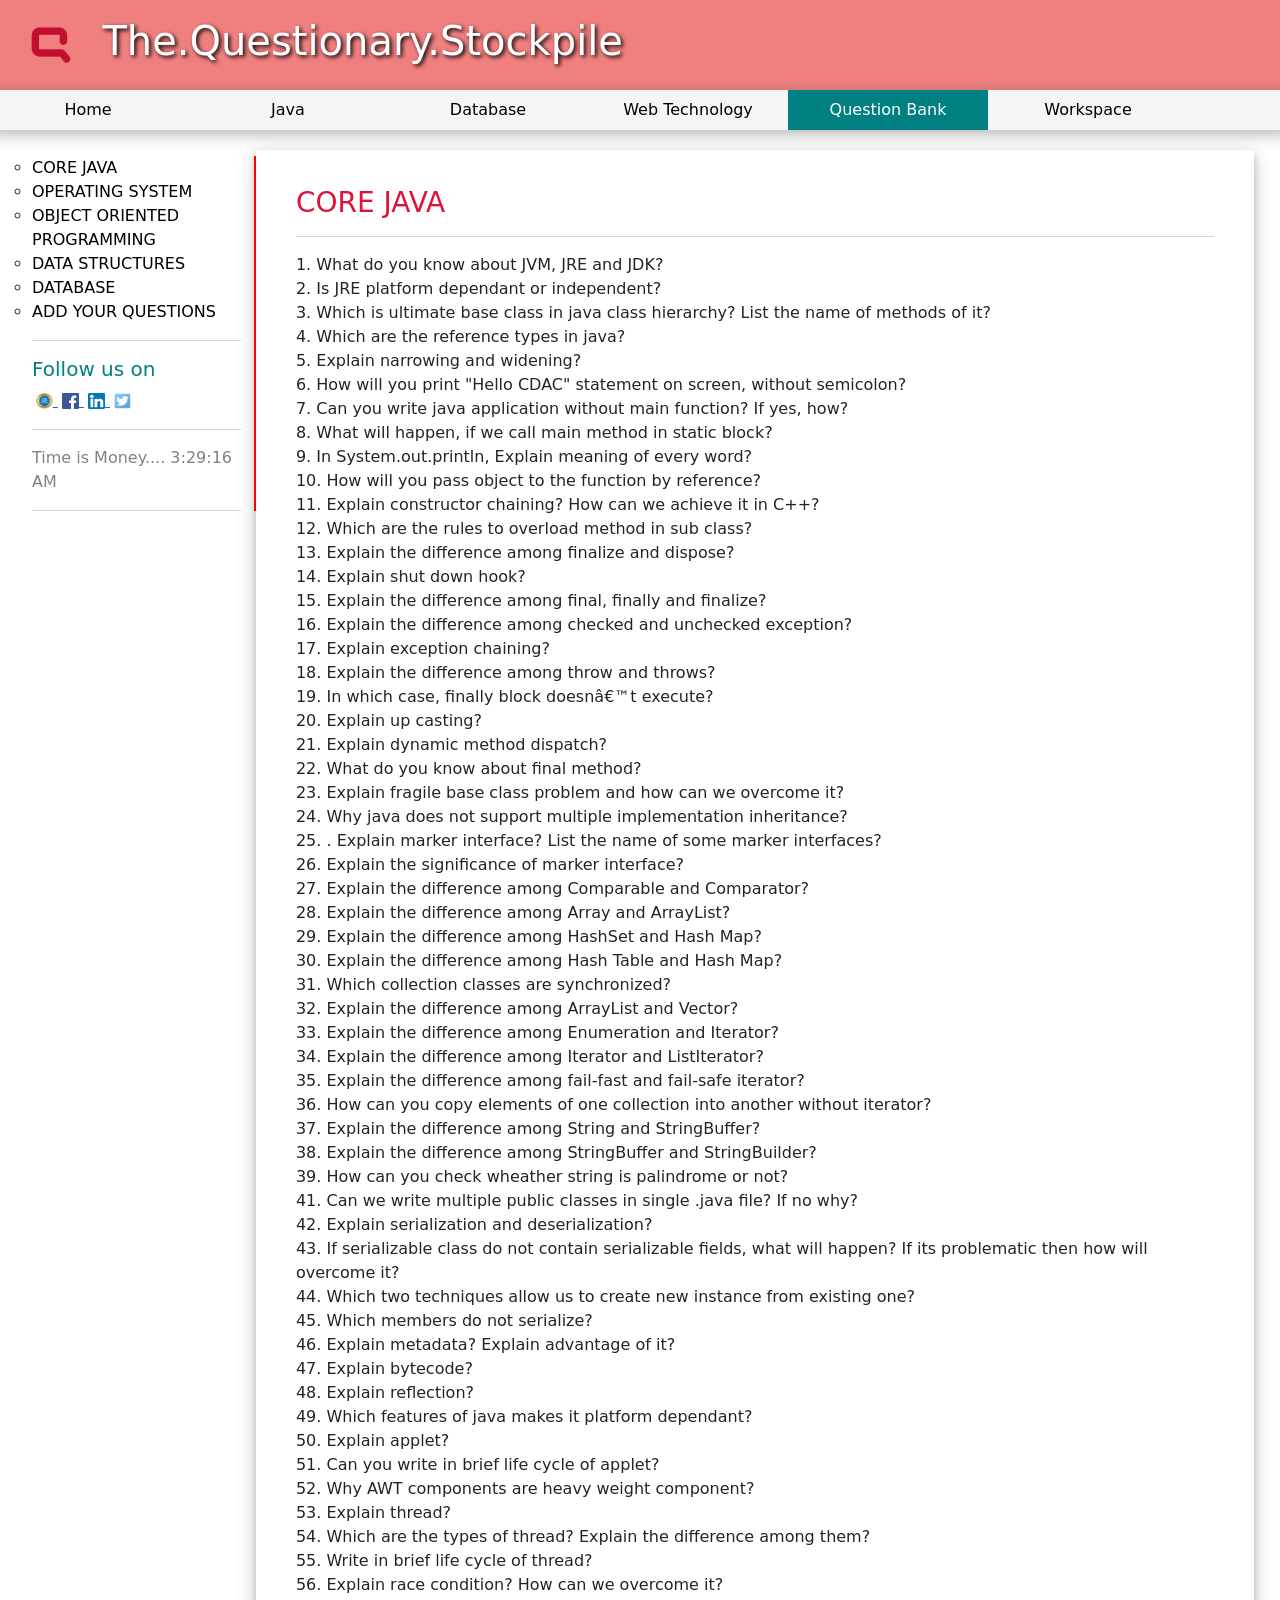
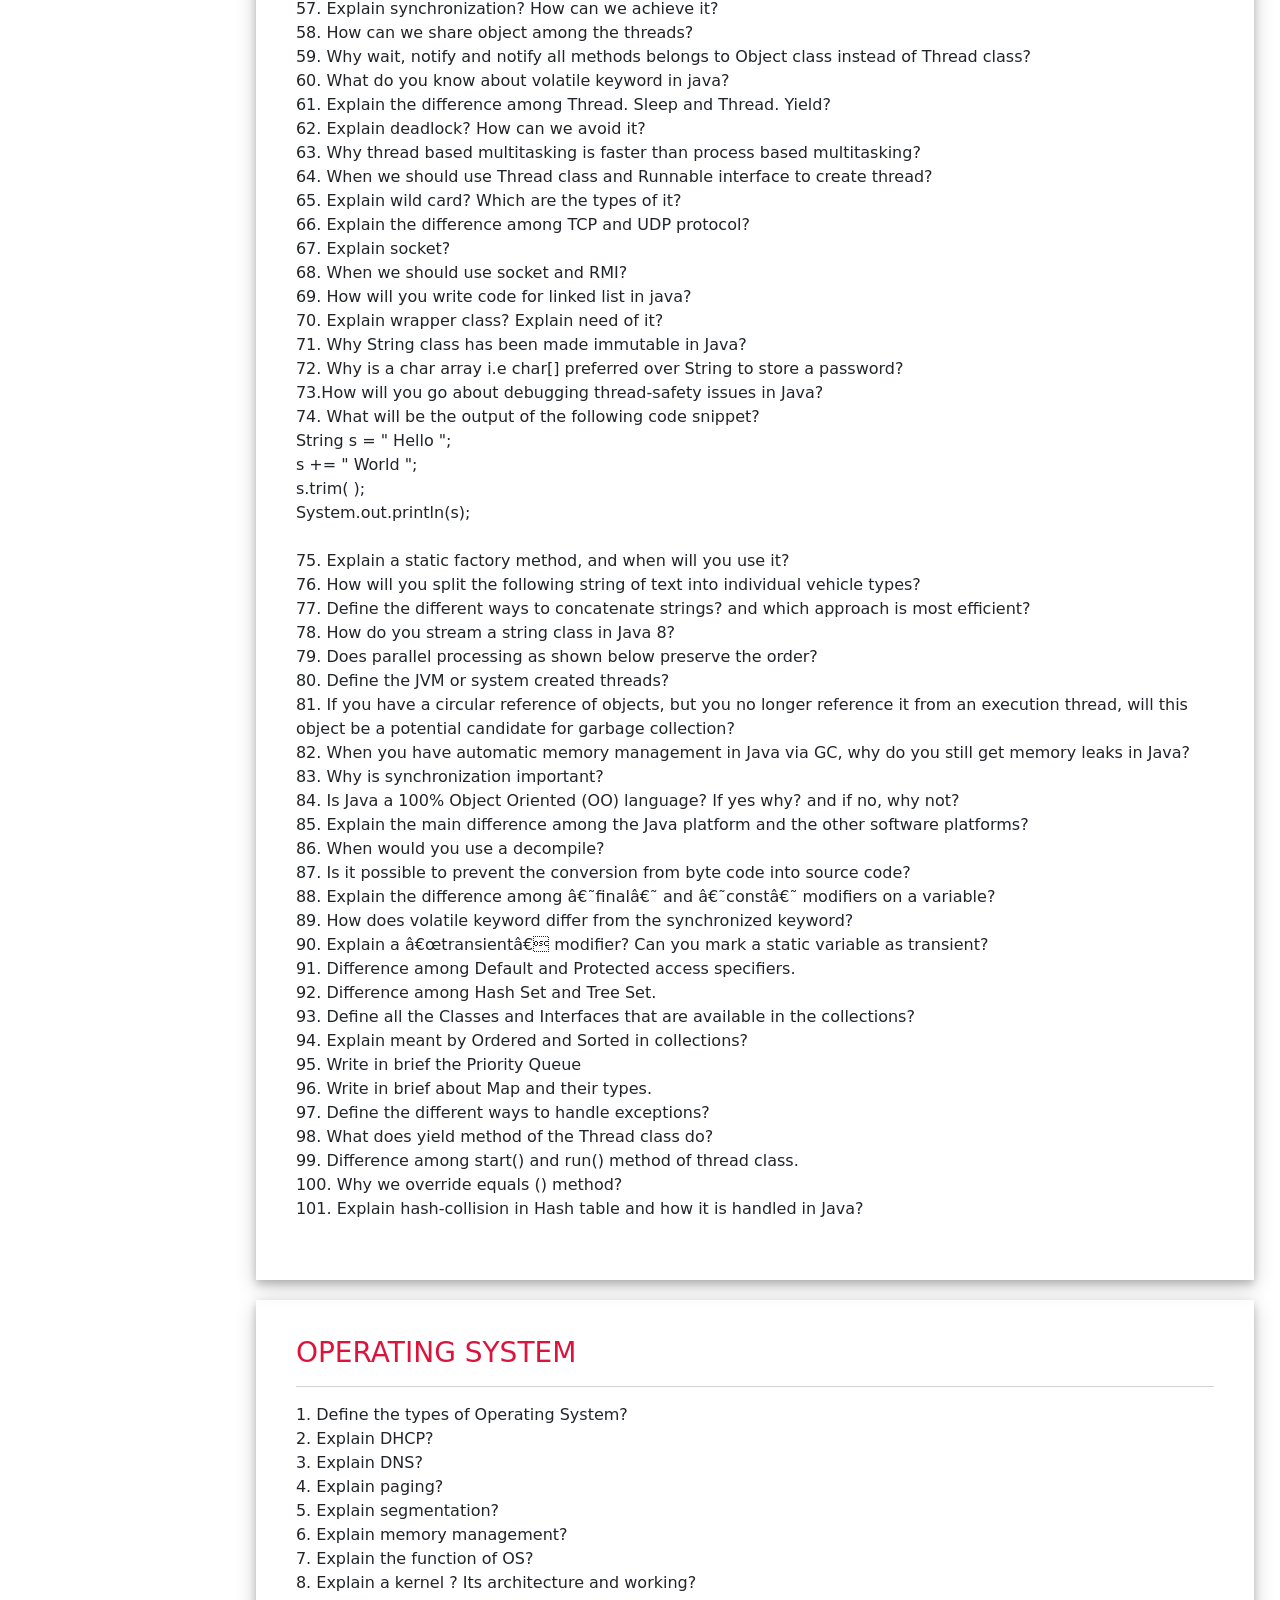
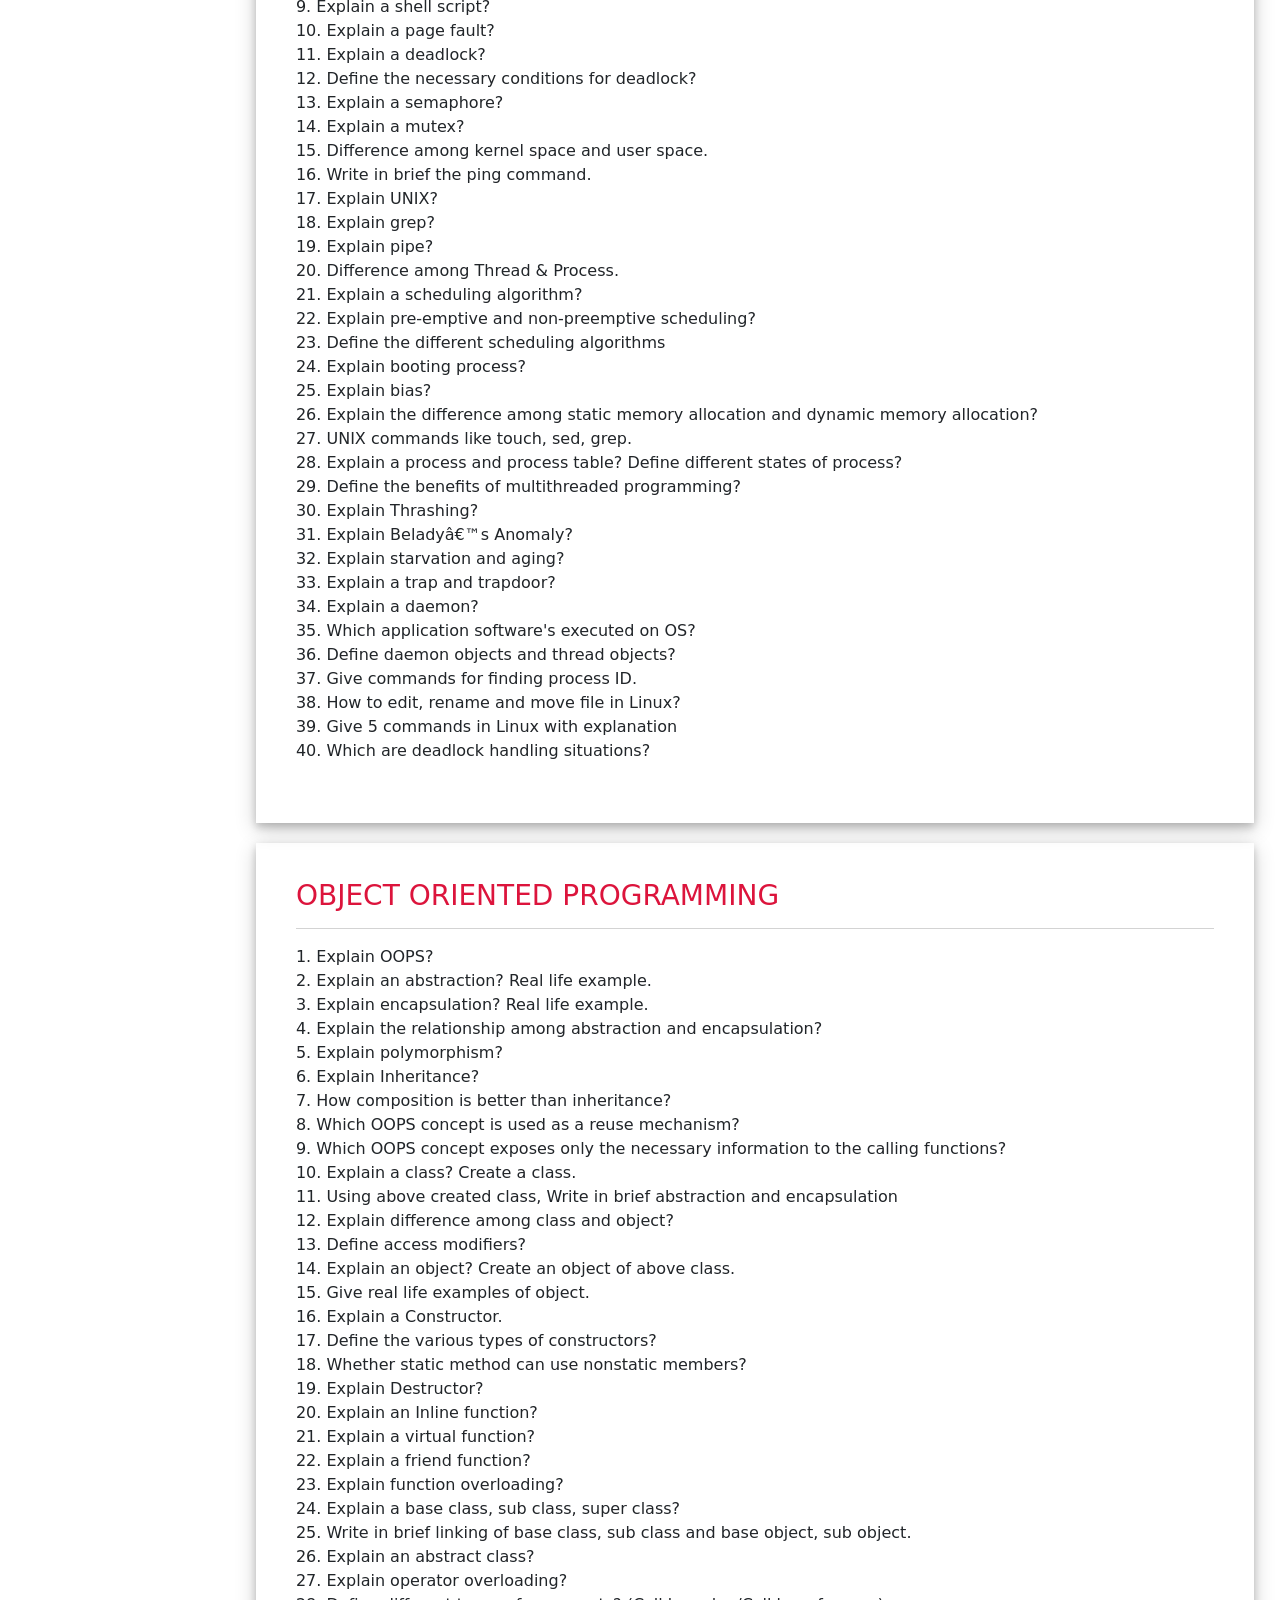
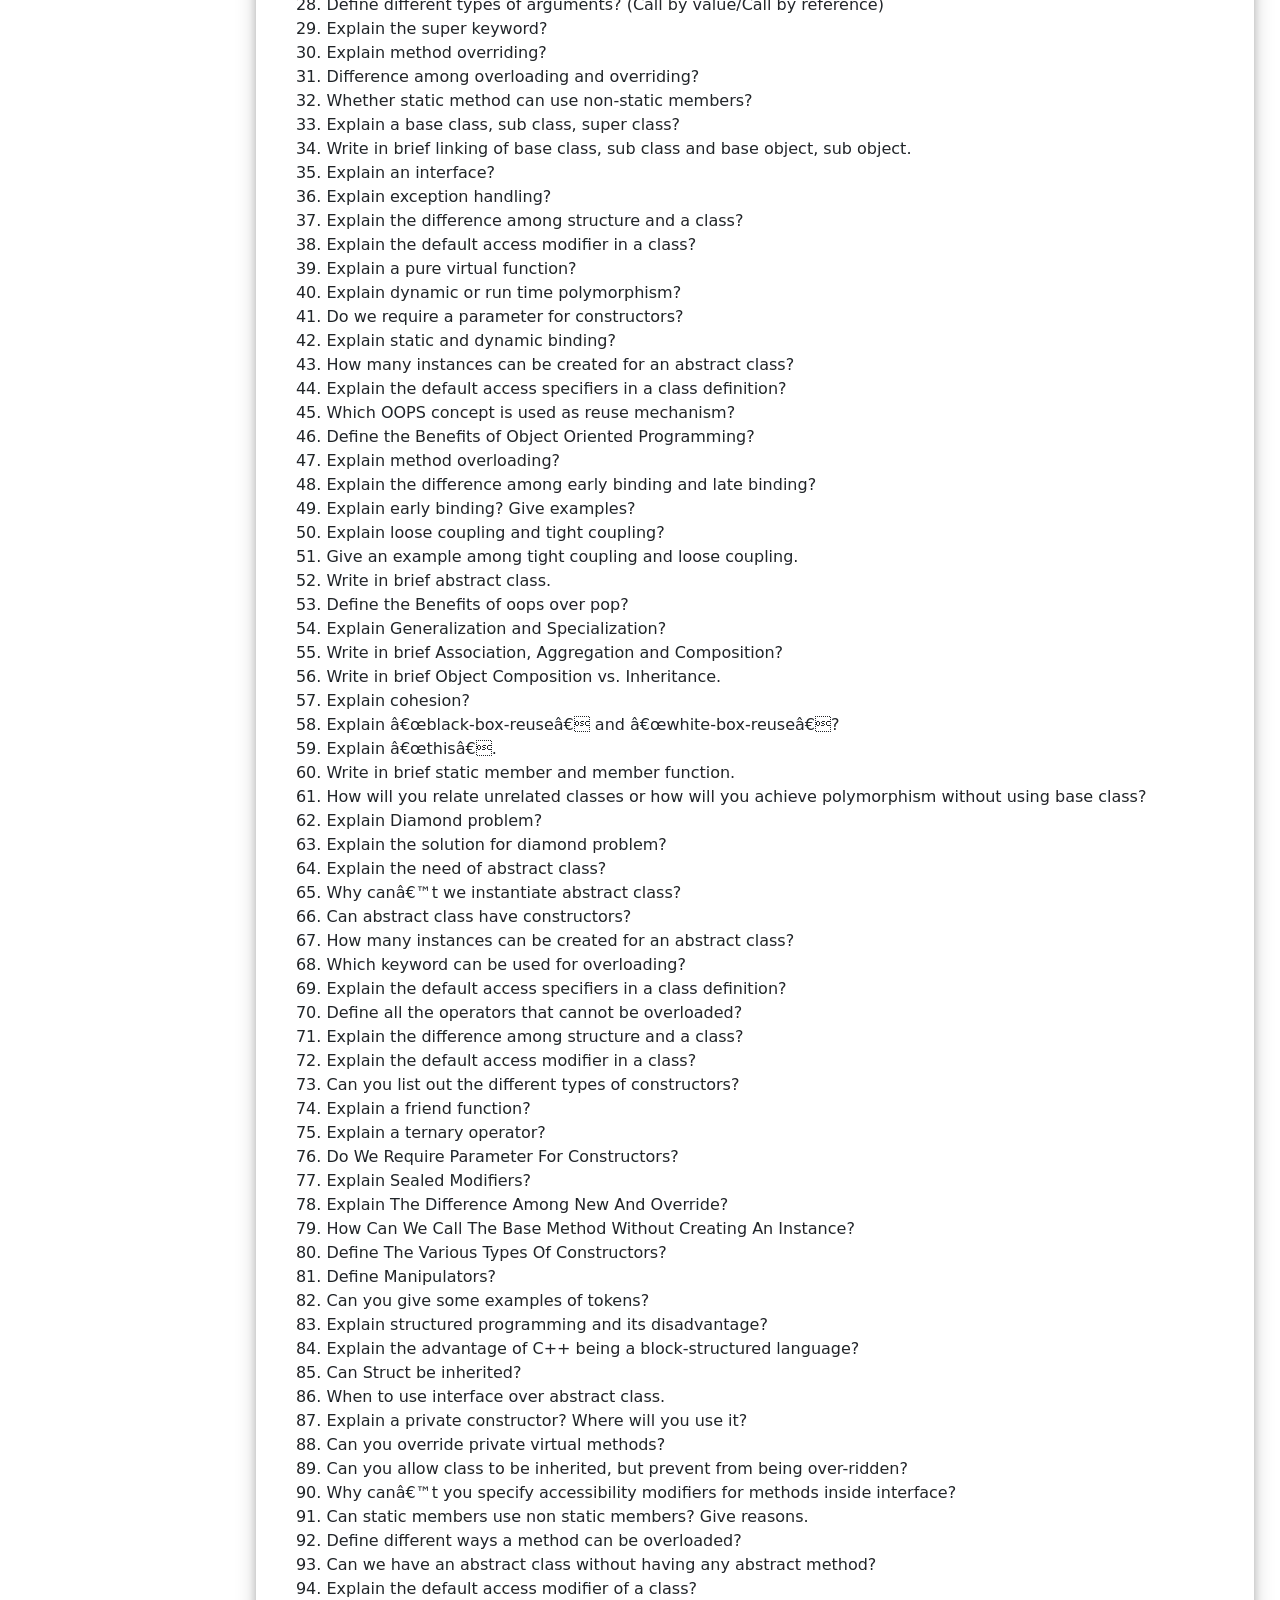
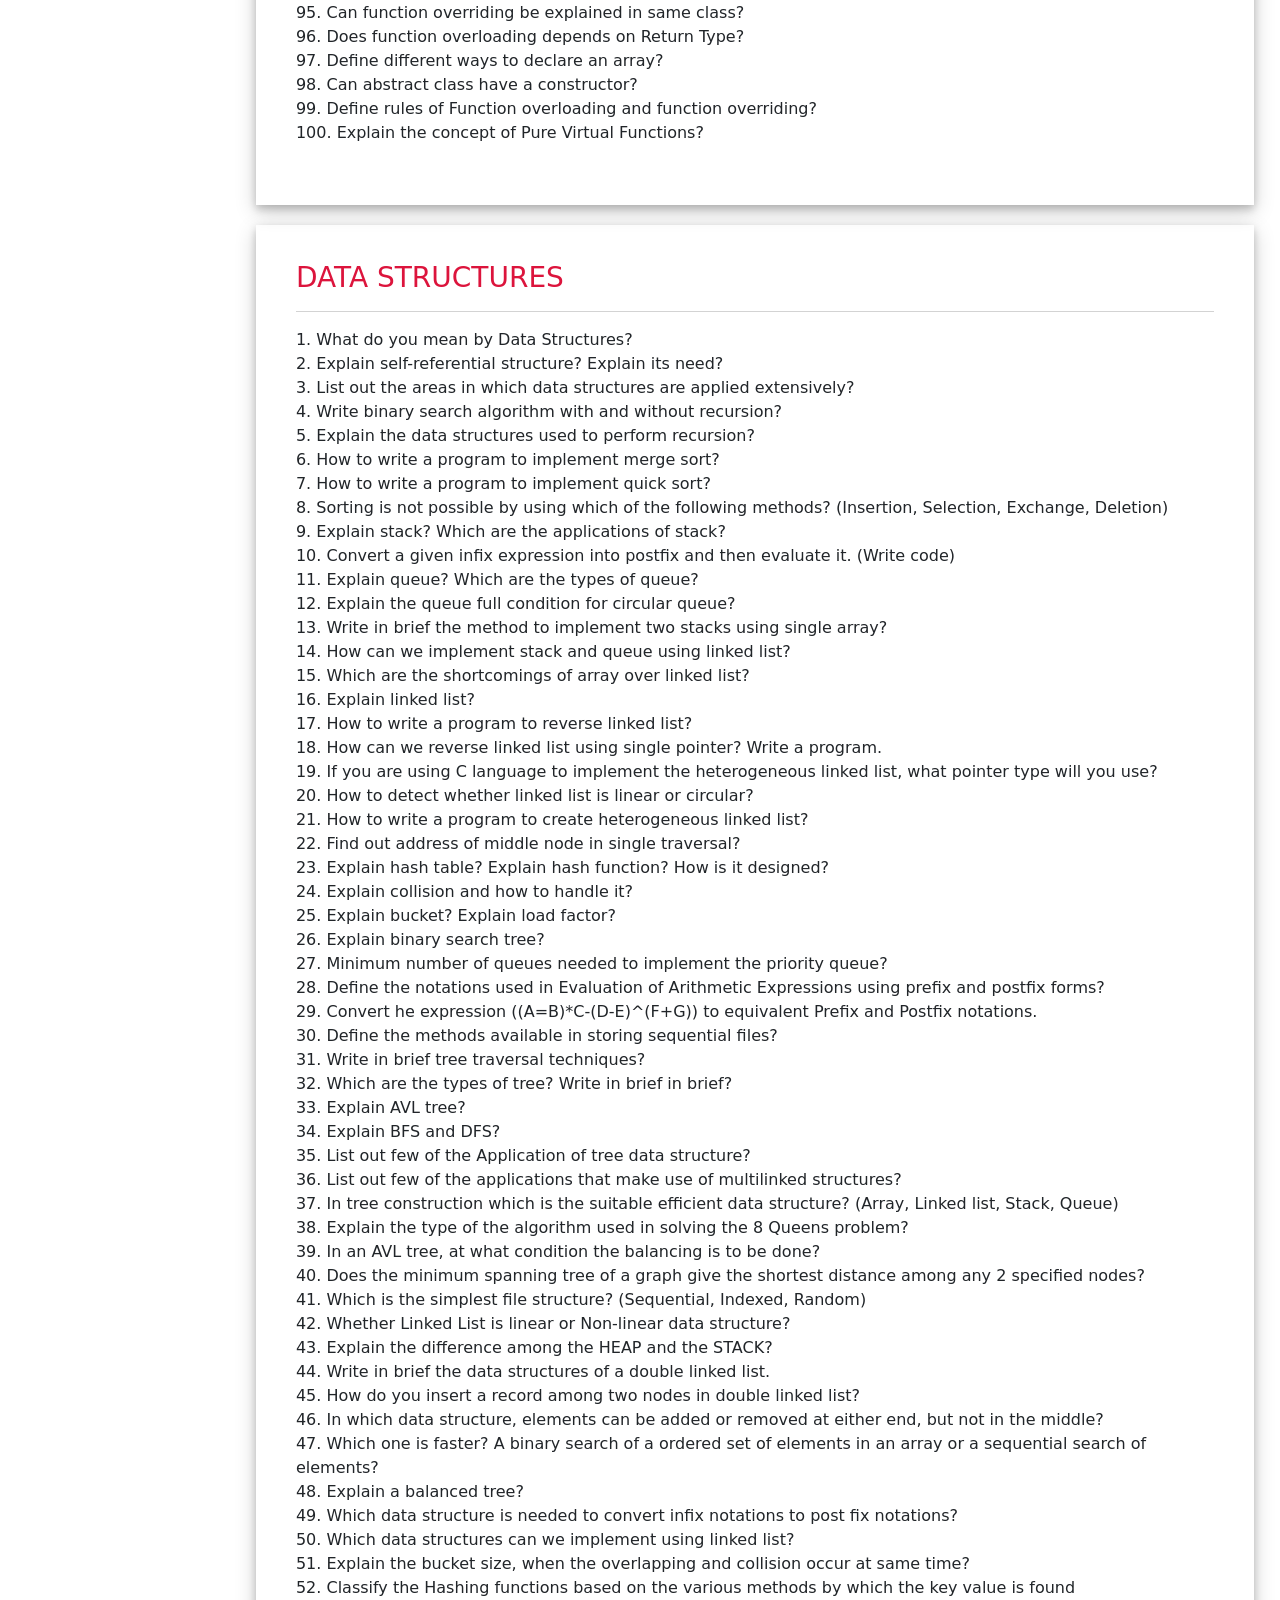
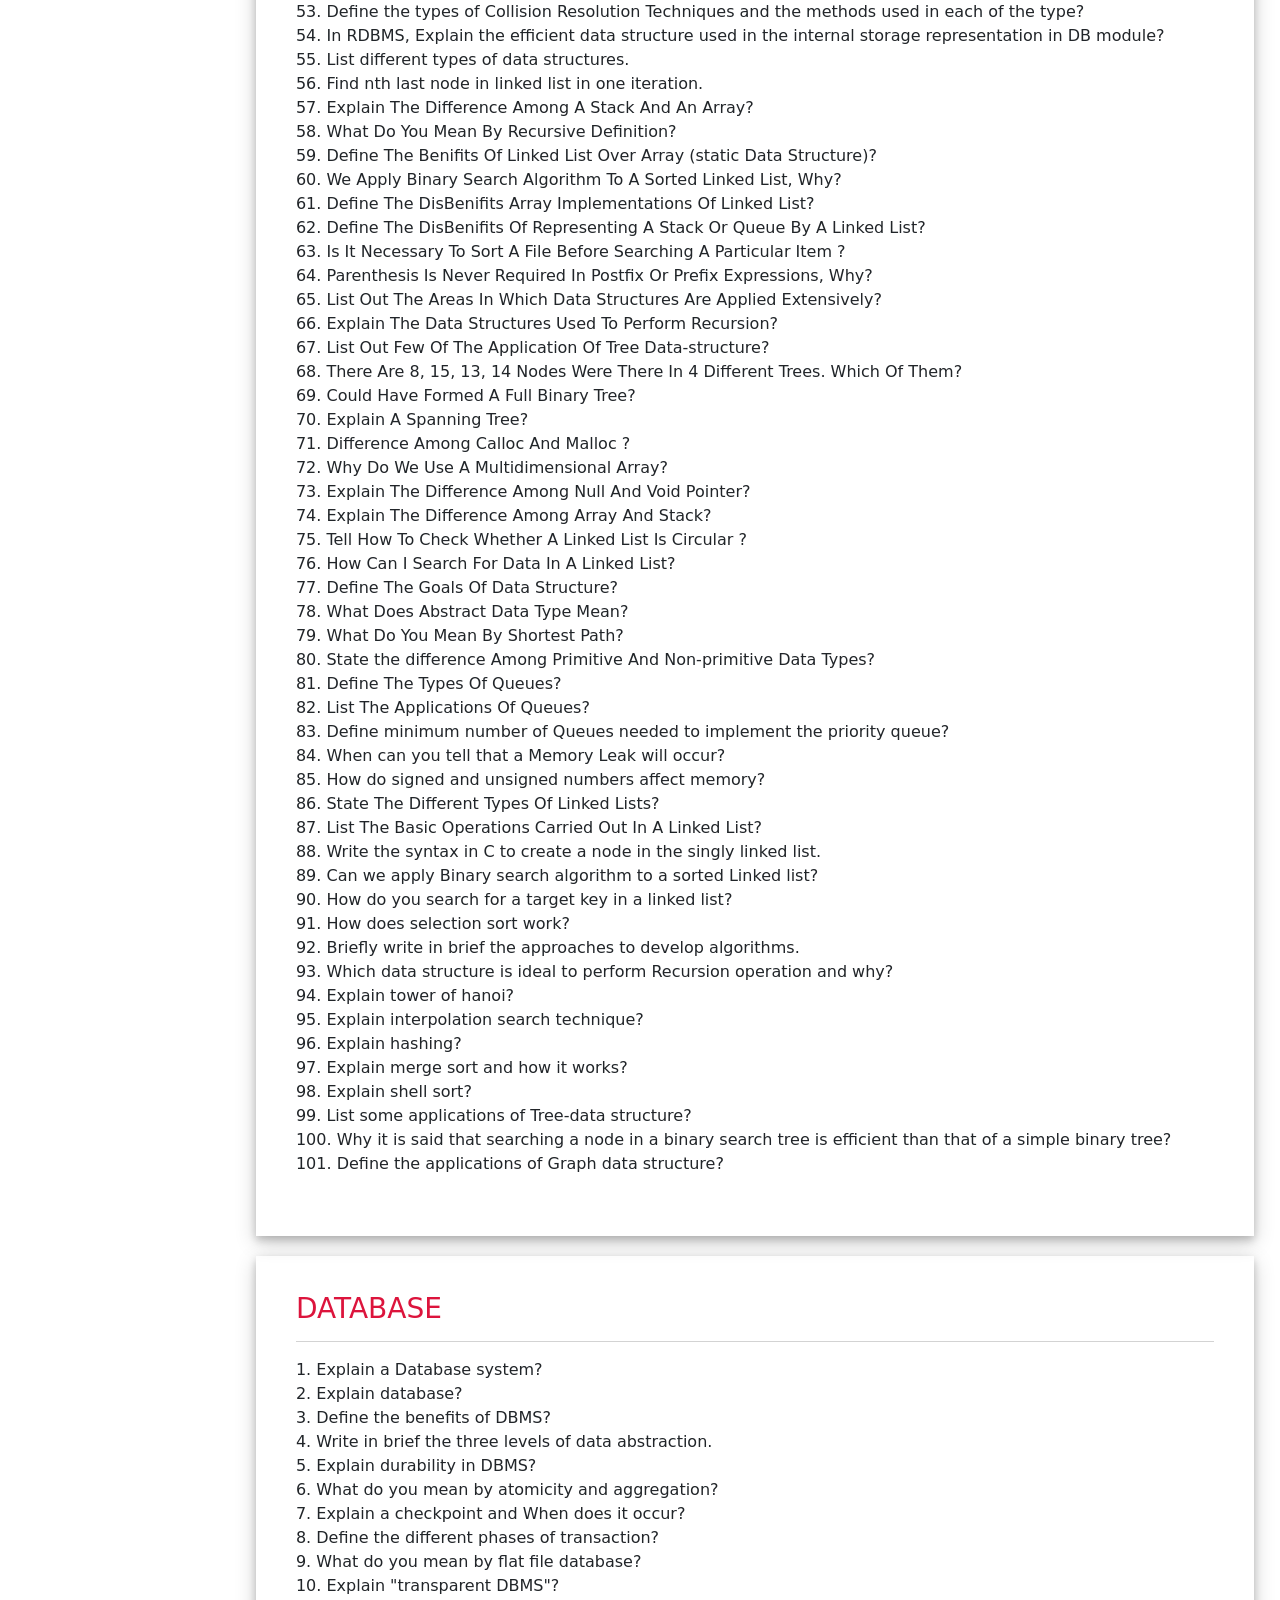
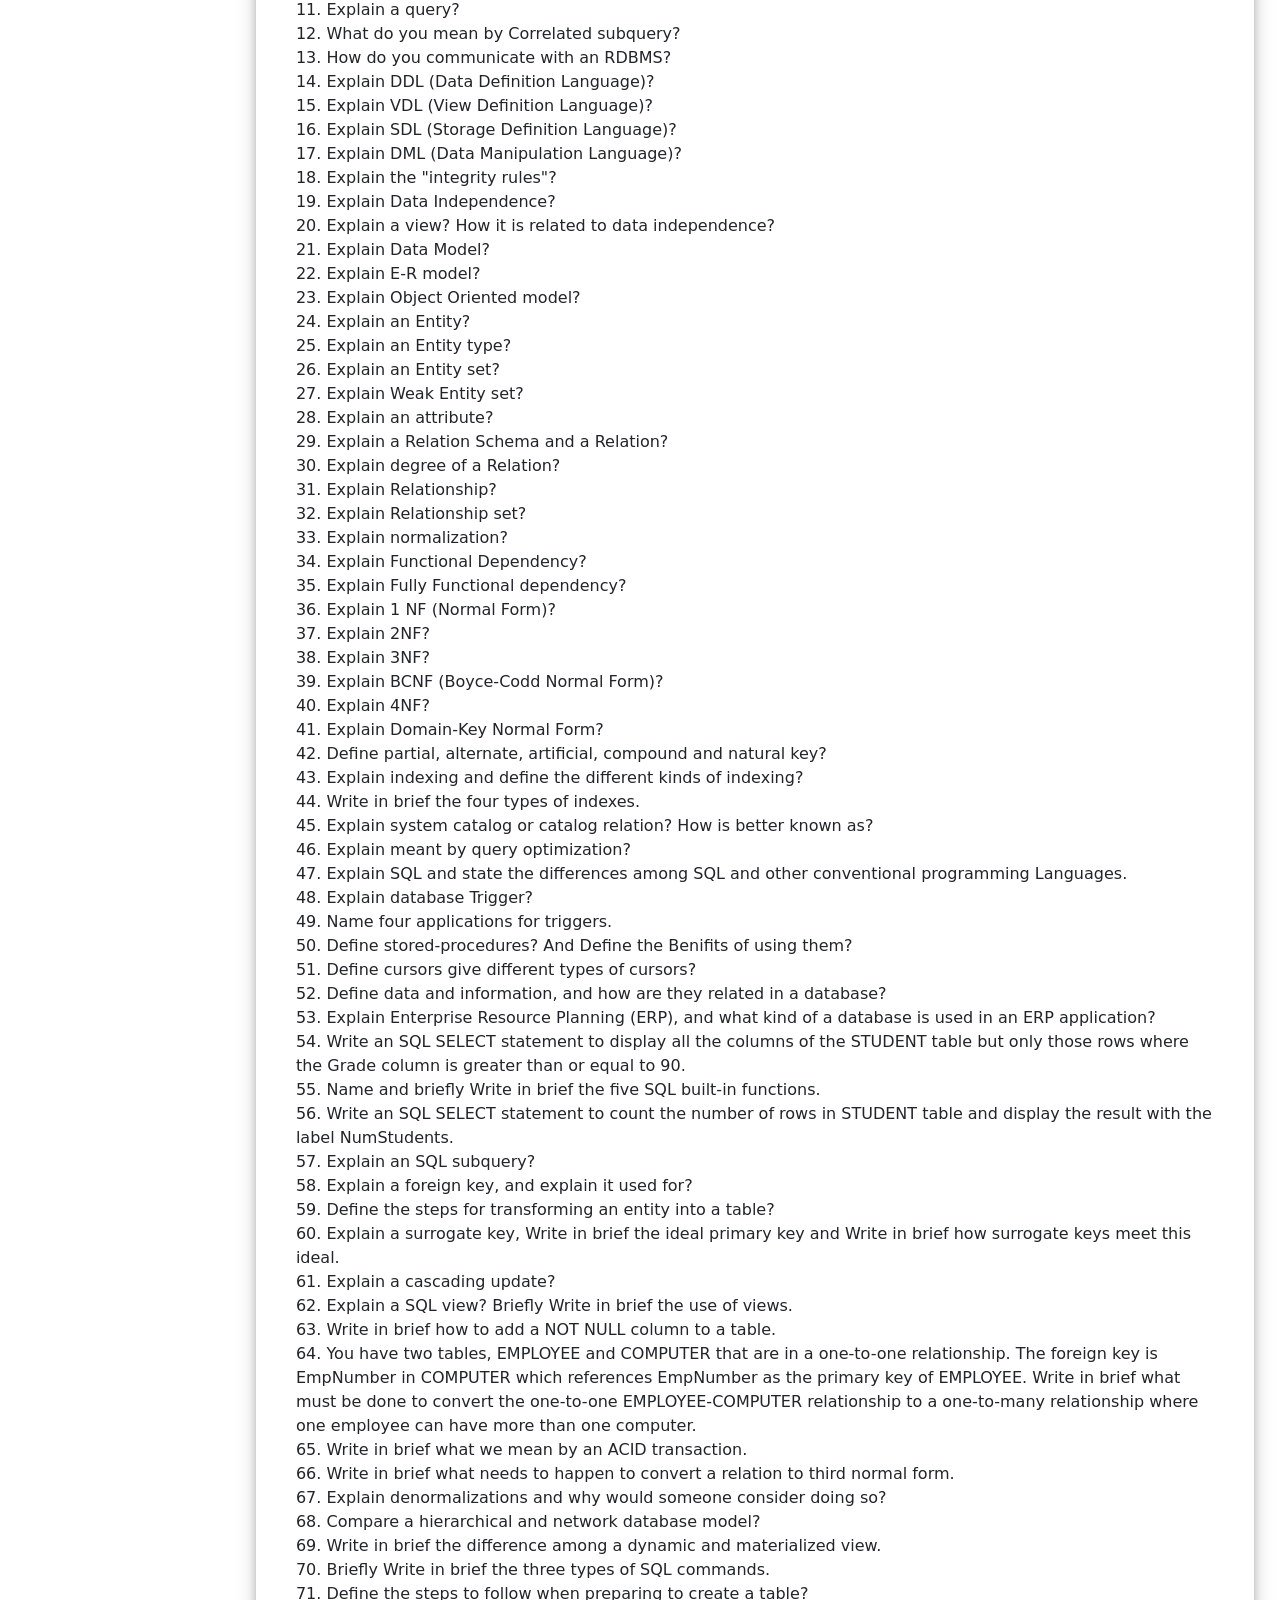
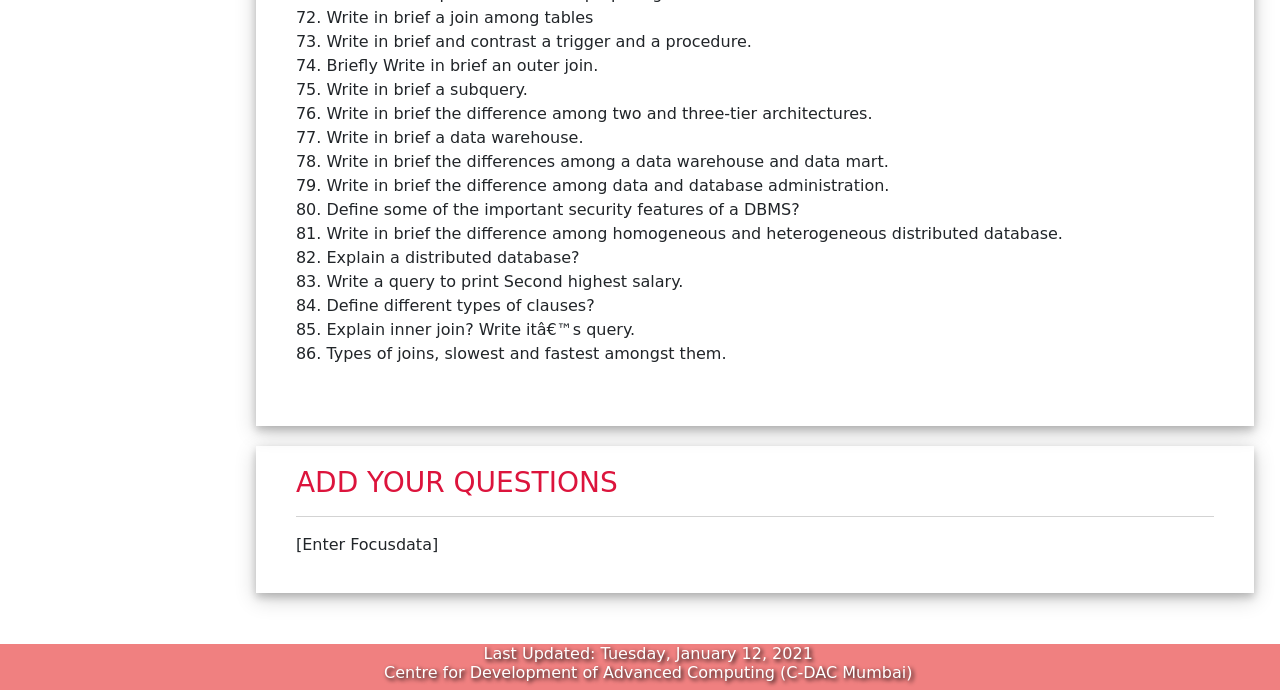
==== Question Bank.html @ 85866676 "First Commit" ====
<!doctype html>
<html>
<head>
	<title>Questionary</title>
	<link rel="icon" href="icon.png">
	<meta name="viewport" content="width=device-width, initial-scale=1">
	<link href="https://cdn.jsdelivr.net/npm/bootstrap@5.0.0-beta1/dist/css/bootstrap.min.css" rel="stylesheet" integrity="sha384-giJF6kkoqNQ00vy+HMDP7azOuL0xtbfIcaT9wjKHr8RbDVddVHyTfAAsrekwKmP1" crossorigin="anonymous">  
	<link rel="stylesheet" href="stylesheet.css">
	<link rel="stylesheet" href="navbar.css">

	
</head>

<!----------------------------------------------------------------------------------------------------------------------------------------------->	
<div class="row">
    <a name="Q1"></a><div class="col adjustment">
            <img id="logo" src="logo.png"></img>
            <h1 id="adj">The.Questionary.Stockpile</h1>
    </div>
</div>
<!----------------------------------------------------------------------------------------------------------------------------------------------->	
	
<div class="row">
          <div class="container-fluid Topnav" id="navbar">
            <ul>
              <li><a href="HOME.html">Home</a></li>
              <li><a href="Java.html">Java</a></li>
              <li><a href="Database.html">Database</a></li>
              <li><a href="Web Technology.html">Web Technology</a></li>
              <li class="active"><a href="#">Question Bank</a></li>
			  <li><a href="Workspace.html">Workspace</a></li>
            </ul>
          </div>
        </div>


	
<!----------------------------------------------------------------------------------------------------------------------------------------------->		
        <section>
            <div class="columnmodific">
                    
                    <ol>
                            <li><a href="#Q1">CORE JAVA</a></li>
                            <li><a href="#Q2">OPERATING SYSTEM</a></li>
                            <li><a href="#Q3">OBJECT ORIENTED PROGRAMMING</a></li>
                            <li><a href="#Q4">DATA STRUCTURES</a></li>
                            <li><a href="#Q5">DATABASE</a></li>
                            <li><a href="#Q6">ADD YOUR QUESTIONS</a></li>
                            <hr>
                            <h5>Follow us on</h5>
					<a href="https://www.cdac.in/index.aspx?id=mumbai">
					<img alt="cdac-mumbai" src="CDAC-icon.jpg" width="10%" height="10%" style="padding-left: 2%;">
					</a>

					<a href="https://www.facebook.com/cdacmumbai">
						<img alt="cdac-facebook" src="facebook-icon.png" width="10%" height="10%" style="padding-left: 2%;">
						</a>

					<a href="https://www.linkedin.com/in/c-dac-mumbai-4b26111ba/">
						<img alt="cdac-linkedin" src="linkedin-icon.png" width="10%" height="10%" style="padding-left: 2%;">
						</a>

					<a href="https://twitter.com/cdacmumbai?lang=en">
						<img alt="cdac-twitter" src="twitter-icon.png" width="10%" height="10%" style="padding-left: 2%;">
						</a>
                        <hr>
                        <p class="timeDisplay">Time is Money....
                        <time class="timeDisplay"id="time"></time></p>
            <hr>
                    </ol>
            </div>
            
            <div class="add">
                <div class= "container section"></a>
                    <p>

<h3>CORE JAVA</h3></a><hr>

1.	What do you know about JVM, JRE and JDK?<br>
2.	Is JRE platform dependant or independent?<br>
3.	Which is ultimate base class in java class hierarchy? List the name of methods of it?<br>
4.	Which are the reference types in java?<br>
5.	Explain narrowing and widening?<br>
6.	How will you print "Hello CDAC" statement on screen, without semicolon?<br>
7.	Can you write java application without main function? If yes, how?<br>
8.	What will happen, if we call main method in static block?<br>
9.	In System.out.println, Explain meaning of every word?<br>
10.	How will you pass object to the function by reference?<br>
11.	Explain constructor chaining? How can we achieve it in C++?<br>
12.	Which are the rules to overload method in sub class?<br>
13.	Explain the difference among finalize and dispose?<br>
14.	Explain shut down hook?<br>
15.	Explain the difference among final, finally and finalize?<br>
16.	Explain the difference among checked and unchecked exception?<br>
17.	Explain exception chaining?<br>
18.	Explain the difference among throw and throws?<br>
19.	In which case, finally block doesn’t execute?<br>
20.	Explain up casting?<br>
21.	Explain dynamic method dispatch?<br>
22.	What do you know about final method?<br>
23.	Explain fragile base class problem and how can we overcome it?<br>
24.	Why java does not support multiple implementation inheritance?<br>
25.	. Explain marker interface? List the name of some marker interfaces?<br>
26.	Explain the significance of marker interface?<br>
27.	Explain the difference among Comparable and Comparator?<br>
28.	Explain the difference among Array and ArrayList?<br>
29.	Explain the difference among HashSet and Hash Map?<br>
30.	Explain the difference among Hash Table and Hash Map?<br>
31.	Which collection classes are synchronized?<br>
32.	Explain the difference among ArrayList and Vector?<br>
33.	Explain the difference among Enumeration and Iterator?<br>
34.	Explain the difference among Iterator and ListIterator?<br>
35.	Explain the difference among fail-fast and fail-safe iterator?<br>
36.	How can you copy elements of one collection into another without iterator?<br>
37.	Explain the difference among String and StringBuffer?<br>
38.	Explain the difference among StringBuffer and StringBuilder?<br>
39.	How can you check wheather string is palindrome or not?<br>
41.	Can we write multiple public classes in single .java file? If no why?<br>
42.	Explain serialization and deserialization?<br>
43.	If serializable class do not contain serializable fields, what will happen? If its problematic then how will overcome it?<br>
44.	Which two techniques allow us to create new instance from existing one?<br>
45.	Which members do not serialize?<br>
46.	Explain metadata? Explain advantage of it?<br>
47.	Explain bytecode?<br>
48.	Explain reflection?<br>
49.	Which features of java makes it platform dependant?<br>
50.	Explain applet?<br>
51.	Can you write in brief life cycle of applet?<br>
52.	Why AWT components are heavy weight component?<br>
53.	Explain thread?<br>
54.	Which are the types of thread? Explain the difference among them?<br>
55.	Write in brief life cycle of thread?<br>
56.	Explain race condition? How can we overcome it?<br>
57.	Explain synchronization? How can we achieve it?<br>
58.	How can we share object among the threads?<br>
59.	Why wait, notify and notify all methods belongs to Object class instead of Thread class?<br>
60.	What do you know about volatile keyword in java?<br>
61.	Explain the difference among Thread. Sleep and Thread. Yield?<br>
62.	Explain deadlock? How can we avoid it?<br>
63.	Why thread based multitasking is faster than process based multitasking?<br>
64. When we should use Thread class and Runnable interface to create thread?<br>
65. Explain wild card? Which are the types of it?<br>
66. Explain the difference among TCP and UDP protocol?<br>
67. Explain socket?<br>
68. When we should use socket and RMI?<br>
69. How will you write code for linked list in java?<br>
70. Explain wrapper class? Explain need of it?<br>
71. Why String class has been made immutable in Java?<br>
72. Why is a char array i.e char[] preferred over String to store a password?<br>
73.How will you go about debugging thread-safety issues in Java?<br>
74. What will be the output of the following code snippet?<br>
	String s = " Hello ";<br>
	s += " World ";<br>
	s.trim( );<br>
	System.out.println(s);<br><br>
75. Explain a static factory method, and when will you use it?<br>
76. How will you split the following string of text into individual vehicle types?<br>
77. Define the different ways to concatenate strings? and which approach is most efficient?<br>
78. How do you stream a string class in Java 8?<br>
79. Does parallel processing as shown below preserve the order?<br>
80. Define the JVM or system created threads?<br>
81. If you have a circular reference of objects, but you no longer reference it from an execution thread, will this object be a potential candidate for garbage collection?<br>
82. When you have automatic memory management in Java via GC, why do you still get memory leaks in Java?<br>
83. Why is synchronization important?<br>
84. Is Java a 100% Object Oriented (OO) language? If yes why? and if no, why not?<br>
85.  Explain the main difference among the Java platform and the other software platforms?<br>
86. When would you use a decompile?<br>
87.  Is it possible to prevent the conversion from byte code into source code?<br>
88. Explain the difference among ‘final‘ and ‘const‘ modifiers on a variable?<br>
89. How does  volatile keyword differ from the synchronized keyword?<br>
90. Explain a “transient” modifier? Can you mark a static variable as transient?<br>
91. Difference among Default and Protected access specifiers.<br>
92. Difference among Hash Set and Tree Set.<br>
93. Define all the Classes and Interfaces that are available in the collections?<br>
94. Explain meant by Ordered and Sorted in collections?<br>
95. Write in brief the Priority Queue<br>
96. Write in brief about Map and their types.<br>
97.  Define the different ways to handle exceptions?<br>
98. What does yield method of the Thread class do?<br>
99. Difference among start() and run() method of thread class.<br>
100. Why we override equals () method?<br>
101. Explain hash-collision in Hash table and how it is handled in Java?<br><br>
</p>
</div>

<div class= "container section"></a>
    <p>
<a name="Q2"><h3>OPERATING SYSTEM</h3></a><hr>

1.	Define the types of Operating System?<br>
2.	Explain DHCP?<br>
3.	Explain DNS?<br>
4.	Explain paging?<br>
5.	Explain segmentation?<br>
6.	Explain memory management?<br>
7.	Explain the function of OS?<br>
8.	Explain a kernel ? Its architecture and working?<br>
9.	Explain a shell script?<br>
10.	Explain a page fault?<br>
11.	Explain a deadlock?<br>
12.	Define the necessary conditions for deadlock?<br>
13.	Explain a semaphore?<br>
14.	Explain a mutex?<br>
15.	Difference among kernel space and user space. <br>
16.	Write in brief the ping command.<br>
17.	 Explain UNIX?<br>
18.	Explain grep?<br>
19.	Explain pipe?<br>
20.	Difference among Thread & Process.<br>
21.	Explain a scheduling algorithm?<br>
22.	Explain pre-emptive and non-preemptive scheduling?<br>
23.	Define the different scheduling algorithms<br>
24.	Explain booting process?<br>
25.	Explain bias?<br>
26.	Explain the difference among static memory allocation and dynamic memory allocation?<br>
27.	UNIX commands like touch, sed, grep.<br>
28.	Explain a process and process table? Define different states of process?<br>
29.	Define the benefits of multithreaded programming?<br>
30.	Explain Thrashing?<br>
31.	Explain Belady’s Anomaly?<br>
32.	Explain starvation and aging?<br>
33.	Explain a trap and trapdoor?<br>
34.	Explain a daemon?<br>
35.	Which application software's executed on OS?<br>
36.	Define daemon objects and thread objects?<br>
37.	Give commands for finding process ID.<br>
38.	 How to edit, rename and move file in Linux?<br>
39.	 Give 5 commands in Linux with explanation<br>
40.	Which are deadlock handling situations?<br><br>
</p>
</div>

<div class= "container section"></a>
    <p>
<a name="Q3"><h3>OBJECT ORIENTED PROGRAMMING</h3></a><hr>

1.	Explain OOPS?<br>
2.	Explain an abstraction? Real life example.<br>
3.	Explain encapsulation? Real life example.<br>
4.	Explain the relationship among abstraction and encapsulation?<br>
5.	Explain polymorphism?<br>
6.	Explain Inheritance?<br>
7.	How composition is better than inheritance?<br>
8.	Which OOPS concept is used as a reuse mechanism?<br>
9.	Which OOPS concept exposes only the necessary information to the calling functions?<br>
10.	Explain a class? Create a class.<br>
11.	Using above created class, Write in brief abstraction and encapsulation<br>
12.	Explain difference among class and object?<br>
13.	Define access modifiers?<br>
14.	Explain an object? Create an object of above class.<br>
15.	Give real life examples of object.<br>
16.	Explain a Constructor.<br>
17.	Define the various types of constructors?<br>
18.	Whether static method can use nonstatic members?<br>
19.	Explain Destructor?<br>
20.	Explain an Inline function?<br>
21.	Explain a virtual function?<br>
22.	Explain a friend function?<br>
23.	Explain function overloading?<br>
24.	Explain a base class, sub class, super class?<br>
25.	Write in brief linking of base class, sub class and base object, sub object.<br>
26.	Explain an abstract class?<br>
27.	Explain operator overloading?<br>
28.	Define different types of arguments? (Call by value/Call by reference)<br>
29.	Explain the super keyword?<br>
30.	Explain method overriding?<br>
31.	Difference among overloading and overriding?<br>
32.	Whether static method can use non-static members?<br>
33.	Explain a base class, sub class, super class?<br>
34.	Write in brief linking of base class, sub class and base object, sub object.<br>
35.	Explain an interface?<br>
36.	Explain exception handling?<br>
37.	Explain the difference among structure and a class?<br>
38.	Explain the default access modifier in a class?<br>
39.	Explain a pure virtual function?<br>
40.	Explain dynamic or run time polymorphism?<br>
41.	Do we require a parameter for constructors?<br>
42.	Explain static and dynamic binding?<br>
43.	How many instances can be created for an abstract class?<br>
44.	Explain the default access specifiers in a class definition?<br>
45.	Which OOPS concept is used as reuse mechanism?<br>
46.	Define the Benefits of Object Oriented Programming?<br>
47.	Explain method overloading?<br>
48.	Explain the difference among early binding and late binding?<br>
49.	Explain early binding? Give examples?<br>
50.	Explain loose coupling and tight coupling?<br>
51.	Give an example among tight coupling and loose coupling.<br>
52.	Write in brief abstract class.<br>
53.	Define the Benefits of oops over pop?<br>
54.	Explain Generalization and Specialization?<br>
55.	Write in brief Association, Aggregation and Composition?<br>
56.	Write in brief Object Composition vs. Inheritance.<br>
57.	Explain cohesion?<br>
58.	Explain “black-box-reuse” and “white-box-reuse”?<br>
59.	Explain “this”.<br>
60.	Write in brief static member and member function.<br>
61.	How will you relate unrelated classes or how will you achieve polymorphism without using base class?<br>
62.	Explain Diamond problem?<br>
63.	Explain the solution for diamond problem?<br>
64.	Explain the need of abstract class?<br>
65.	Why can’t we instantiate abstract class?<br>
66.	Can abstract class have constructors?<br>
67.	How many instances can be created for an abstract class?<br>
68.	Which keyword can be used for overloading?<br>
69.	Explain the default access specifiers in a class definition?<br>
70.	Define all the operators that cannot be overloaded?<br>
71.	Explain the difference among structure and a class?<br>
72.	 Explain the default access modifier in a class?<br>
73.	Can you list out the different types of constructors?<br>
74.	Explain a friend function?<br>
75.	Explain a ternary operator?<br>
76.	Do We Require Parameter For Constructors?<br>
77.	Explain Sealed Modifiers?<br>
78.	Explain The Difference Among New And Override?<br>
79.	How Can We Call The Base Method Without Creating An Instance?<br>
80.	Define The Various Types Of Constructors?<br>
81.	Define Manipulators?<br>
82.	Can you give some examples of tokens?<br>
83.	Explain structured programming and its disadvantage?<br>
84.	Explain the advantage of C++ being a block-structured language?<br>
85.	Can Struct be inherited?<br>
86.	When to use interface over abstract class.<br>
87.	Explain a private constructor? Where will you use it?<br>
88.	Can you override private virtual methods?<br>
89.	Can you allow class to be inherited, but prevent from being over-ridden?<br>
90.	Why can’t you specify accessibility modifiers for methods inside interface?<br>
91.	Can static members use non static members? Give reasons.<br>
92.	Define different ways a method can be overloaded?<br>
93.	Can we have an abstract class without having any abstract method?<br>
94.	Explain the default access modifier of a class?<br>
95.	Can function overriding be explained in same class?<br>
96.	Does function overloading depends on Return Type?<br>
97.	Define different ways to declare an array?<br>
98.	Can abstract class have a constructor?<br>
99.	Define rules of Function overloading and function overriding?<br>
100. Explain the concept of Pure Virtual Functions? <br><br>
</p>
</div>

<div class= "container section"></a>
    <p>
<a name="Q4"><h3>DATA STRUCTURES</h3></a><hr>

1.	What do you mean by Data Structures?<br>
2.	Explain self-referential structure? Explain its need?<br>
3.	List out the areas in which data structures are applied extensively?<br>
4.	Write binary search algorithm with and without recursion?<br>
5.	Explain the data structures used to perform recursion?<br>
6.	How to write a program to implement merge sort?<br>
7.	How to write a program to implement quick sort?<br>
8.	Sorting is not possible by using which of the following methods? (Insertion, Selection, Exchange, Deletion)<br>
9.	Explain stack? Which are the applications of stack?<br>
10.	Convert a given infix expression into postfix and then evaluate it. (Write code)<br>
11.	Explain queue? Which are the types of queue?<br>
12.	Explain the queue full condition for circular queue?<br>
13.	Write in brief the method to implement two stacks using single array?<br>
14.	How can we implement stack and queue using linked list?<br>
15.	Which are the shortcomings of array over linked list?<br>
16.	Explain linked list?<br>
17.	How to write a program to reverse linked list?<br>
18.	How can we reverse linked list using single pointer? Write a program.<br>
19.	If you are using C language to implement the heterogeneous linked list, what pointer type will you use?<br>
20.	How to detect whether linked list is linear or circular?<br>
21.	How to write a program to create heterogeneous linked list?<br>
22.	Find out address of middle node in single traversal?<br>
23.	Explain hash table? Explain hash function? How is it designed?<br>
24.	Explain collision and how to handle it?<br>
25.	Explain bucket? Explain load factor?<br>
26.	Explain binary search tree?<br>
27.	Minimum number of queues needed to implement the priority queue?<br>
28.	Define the notations used in Evaluation of Arithmetic Expressions using prefix and postfix forms?<br>
29.	Convert he expression ((A=B)*C-(D-E)^(F+G)) to equivalent Prefix and Postfix notations.<br>
30.	Define the methods available in storing sequential files?<br>
31.	Write in brief tree traversal techniques?<br>
32.	Which are the types of tree? Write in brief in brief?<br>
33.	Explain AVL tree?<br>
34.	Explain BFS and DFS?<br>
35.	List out few of the Application of tree data structure?<br>
36.	List out few of the applications that make use of multilinked structures?<br>
37.	In tree construction which is the suitable efficient data structure? (Array, Linked list, Stack, Queue)<br>
38.	Explain the type of the algorithm used in solving the 8 Queens problem?<br>
39.	In an AVL tree, at what condition the balancing is to be done?<br>
40.	Does the minimum spanning tree of a graph give the shortest distance among any 2 specified nodes?<br>
41.	Which is the simplest file structure? (Sequential, Indexed, Random)<br>
42.	Whether Linked List is linear or Non-linear data structure?<br>
43.	Explain the difference among the HEAP and the STACK?<br>
44.	Write in brief the data structures of a double linked list.<br>
45.	How do you insert a record among two nodes in double linked list?<br>
46.	In which data structure, elements can be added or removed at either end, but not in the middle?<br>
47.	Which one is faster? A binary search of a ordered set of elements in an array or a sequential search of elements?<br>
48.	Explain a balanced tree?<br>
49.	Which data structure is needed to convert infix notations to post fix notations?<br>
50.	Which data structures can we implement using linked list?<br>
51.	Explain the bucket size, when the overlapping and collision occur at same time?<br>
52.	Classify the Hashing functions based on the various methods by which the key value is found<br>
53.	Define the types of Collision Resolution Techniques and the methods used in each of the type?<br>
54.	In RDBMS, Explain the efficient data structure used in the internal storage representation in DB module?<br>
55.	List different types of data structures.<br>
56.	Find nth last node in linked list in one iteration.<br>
57.	Explain The Difference Among A Stack And An Array?<br>
58.	What Do You Mean By Recursive Definition?<br>
59.	Define The Benifits Of Linked List Over Array (static Data Structure)?<br>
60.	We Apply Binary Search Algorithm To A Sorted Linked List, Why?<br>
61.	Define The DisBenifits Array Implementations Of Linked List?<br>
62.	Define The DisBenifits Of Representing A Stack Or Queue By A Linked List?<br>
63.	Is It Necessary To Sort A File Before Searching A Particular Item ?<br>
64.	Parenthesis Is Never Required In Postfix Or Prefix Expressions, Why?<br>
65.	List Out The Areas In Which Data Structures Are Applied Extensively?<br>
66.	Explain The Data Structures Used To Perform Recursion?<br>
67.	List Out Few Of The Application Of Tree Data-structure?<br>
68.	There Are 8, 15, 13, 14 Nodes Were There In 4 Different Trees. Which Of Them?<br>
69.	Could Have Formed A Full Binary Tree?<br>
70.	Explain A Spanning Tree?<br>
71.	Difference Among Calloc And Malloc ?<br>
72.	Why Do We Use A Multidimensional Array?<br>
73.	Explain The Difference Among Null And Void Pointer?<br>
74.	Explain The Difference Among Array And Stack?<br>
75.	Tell How To Check Whether A Linked List Is Circular ?<br>
76.	How Can I Search For Data In A Linked List?<br>
77.	Define The Goals Of Data Structure?<br>
78.	What Does Abstract Data Type Mean?<br>
79.	What Do You Mean By Shortest Path?<br>
80.	State the difference Among Primitive And Non-primitive Data Types?<br>
81.	Define The Types Of Queues?<br>
82.	List The Applications Of Queues?<br>
83.	Define minimum number of Queues needed to implement the priority queue?<br>
84.	When can you tell that a Memory Leak will occur?<br>
85.	How do signed and unsigned numbers affect memory?<br>
86.	State The Different Types Of Linked Lists?<br>
87.	List The Basic Operations Carried Out In A Linked List?<br>
88.	Write the syntax in C to create a node in the singly linked list.<br>
89.	Can we apply Binary search algorithm to a sorted Linked list?<br>
90.	How do you search for a target key in a linked list?<br>
91.	How does selection sort work?<br>
92.	Briefly write in brief the approaches to develop algorithms.<br>
93.	Which data structure is ideal to perform Recursion operation and why?<br>
94.	Explain tower of hanoi?<br>
95.	Explain interpolation search technique?<br>
96.	Explain hashing?<br>
97.	Explain merge sort and how it works?<br>
98.	Explain shell sort?<br>
99.	List some applications of Tree-data structure?<br>
100. Why it is said that searching a node in a binary search tree is efficient than that of a simple binary tree?<br>
101. Define the applications of Graph data structure?<br><br>
</p>
</div>

<div class= "container section"></a>
    <p>
<a name="Q5"><h3>DATABASE</h3></a><hr>

1.	Explain a Database system?<br>
2.	Explain database?<br>
3.	Define the benefits of DBMS?<br>
4.	Write in brief the three levels of data abstraction.<br>
5.	Explain durability in DBMS?<br>
6.	What do you mean by atomicity and aggregation?<br>
7.	Explain a checkpoint and When does it occur?<br>
8.	Define the different phases of transaction?<br>
9.	What do you mean by flat file database?<br>
10.	Explain "transparent DBMS"?<br>
11.	Explain a query?<br>
12.	What do you mean by Correlated subquery?<br>
13.	How do you communicate with an RDBMS?<br>
14.	Explain DDL (Data Definition Language)?<br>
15.	Explain VDL (View Definition Language)?<br>
16.	Explain SDL (Storage Definition Language)?<br>
17.	Explain DML (Data Manipulation Language)?<br>
18.	Explain the "integrity rules"?<br>
19.	Explain Data Independence?<br>
20.	Explain a view? How it is related to data independence?<br>
21.	Explain Data Model?<br>
22.	Explain E-R model?<br>
23.	Explain Object Oriented model?<br>
24.	Explain an Entity?<br>
25.	Explain an Entity type?<br>
26.	Explain an Entity set?<br>
27.	Explain Weak Entity set?<br>
28.	Explain an attribute?<br>
29.	Explain a Relation Schema and a Relation?<br>
30.	Explain degree of a Relation?<br>
31.	Explain Relationship?<br>
32.	Explain Relationship set?<br>
33.	Explain normalization?<br>
34.	Explain Functional Dependency?<br>
35.	Explain Fully Functional dependency?<br>
36.	Explain 1 NF (Normal Form)?<br>
37.	Explain 2NF?<br>
38.	Explain 3NF?<br>
39.	Explain BCNF (Boyce-Codd Normal Form)?<br>
40.	Explain 4NF?<br>
41.	Explain Domain-Key Normal Form?<br>
42.	Define partial, alternate, artificial, compound and natural key?<br>
43.	Explain indexing and define the different kinds of indexing?<br>
44.	Write in brief the four types of indexes.<br>
45.	Explain system catalog or catalog relation? How is better known as?<br>
46.	Explain meant by query optimization?<br>
47.	Explain SQL and state the differences among SQL and other conventional programming Languages.<br>
48.	Explain database Trigger?<br>
49.	Name four applications for triggers.<br>
50.	Define stored-procedures? And Define the Benifits of using them?<br>
51.	Define cursors give different types of cursors?<br>
52.	Define data and information, and how are they related in a database?<br>
53.	Explain Enterprise Resource Planning (ERP), and what kind of a database is used in an ERP application?<br>
54.	Write an SQL SELECT statement to display all the columns of the STUDENT table but only those rows where the Grade column is greater than or equal to 90.<br>
55.	Name and briefly Write in brief the five SQL built-in functions.<br>
56.	Write an SQL SELECT statement to count the number of rows in STUDENT table and display the result with the label NumStudents.<br>
57.	Explain an SQL subquery?<br>
58.	Explain a foreign key, and explain it used for?<br>
59.	Define the steps for transforming an entity into a table?<br>
60.	Explain a surrogate key, Write in brief the ideal primary key and Write in brief how surrogate keys meet this ideal.<br>
61.	Explain a cascading update?<br>
62.	Explain a SQL view? Briefly Write in brief the use of views.<br>
63.	Write in brief how to add a NOT NULL column to a table.<br>
64.	You have two tables, EMPLOYEE and COMPUTER that are in a one-to-one relationship.
    The foreign key is EmpNumber in COMPUTER which references EmpNumber as the primary key of EMPLOYEE.
    Write in brief what must be done to convert the one-to-one EMPLOYEE-COMPUTER
    relationship to a one-to-many relationship where one employee can have more than one computer.<br>
65.	Write in brief what we mean by an ACID transaction.<br>
66.	Write in brief what needs to happen to convert a relation to third normal form.<br>
67.	Explain denormalizations and why would someone consider doing so?<br>
68.	Compare a hierarchical and network database model?<br>
69.	Write in brief the difference among a dynamic and materialized view.<br>
70.	Briefly Write in brief the three types of SQL commands.<br>
71.	Define the steps to follow when preparing to create a table?<br>
72.	Write in brief a join among tables<br>
73.	Write in brief and contrast a trigger and a procedure.<br>
74.	Briefly Write in brief an outer join.<br>
75.	Write in brief a subquery.<br>
76.	Write in brief the difference among two and three-tier architectures.<br>
77.	Write in brief a data warehouse.<br>
78.	Write in brief the differences among a data warehouse and data mart.<br>
79.	Write in brief the difference among data and database administration.<br>
80.	Define some of the important security features of a DBMS?<br>
81.	Write in brief the difference among homogeneous and heterogeneous distributed database.<br>
82.	Explain a distributed database?<br>
83.	Write a query to print Second highest salary.<br>
84.	Define different types of clauses?<br>
85.	Explain inner join? Write it’s query.<br>
86.	Types of joins, slowest and fastest amongst them.<br><br>
    </p>
</div>


                    <div class= "container section"></a>
                                        
                        <a name="Q6"><h3>ADD YOUR QUESTIONS</h3></a><hr>
                        <p id="focusdata" contenteditable="true">Add Your Questions Here:</p>

                    </div>
                </div>
            </section>
    <!----------------------------------------------------------------------------------------------------------------------------------------------->	
    
    <footer>
        <div class="col-12 footer">
                <h6>Last Updated: Tuesday, January 12, 2021<br>
                    Centre for Development of Advanced Computing (C-DAC Mumbai)</h6>
        </div>
    </footer>
    
    <script src="sticky.js"></script>
        <script src="main.js"></script>
        <script src="editable1.js"></script>
    </body>
</html>
---- stylesheet.css ----
h5{
	color: teal;
}
h3{
	color: crimson;
}

hr{
		color:lightgray;
		opacity: 100%;
}

#logo{
	max-width: 8%;
}
#adj {
	justify-items: left;
	color: white;
	text-shadow: 2px 2px 4px #000000;

}
.timeDisplay{
	color: gray;
	font-weight: 500;
	
}
.adjustment{
	display: inline-flex;
	align-items: center;
	background-color: #F08080;
	height: 10vh;
}
.columnmodific{
	padding-top:2%;
	position: fixed;
	width:20%;
}
.columnmodific ol{
	border-right: 2px solid red;
	padding-right: 5%;
	
}
.columnmodific ol li{
	list-style-type: circle;
}
.columnmodific ol li a{
	display: block;
	font-weight: 495;
	text-decoration:none;
	color: black;
	transition: 0.1s ease;
}
.columnmodific ol li a:hover{
				color:red;
				background-color: #eee;
				font-weight: 500;
}

.section{
	margin-top:2%;
	box-shadow: 0 4px 8px 0 rgba(0, 0, 0, 0.2), 0 6px 20px 0 rgba(0, 0, 0, 0.19);
	padding-top: 2%;
	padding-bottom:2%;
	padding-right:4%;
	padding-left: 4%;
}
.add{
	padding-right: 2%;
	width:80%;
	float: right;
}

.footer{
	margin-top: 4%;
	padding-left: 30%;
	text-align: center;
	color: white;
	text-shadow: 2px 2px 4px #000000;
	display: inline-flex;
	background-color: #F08080;
}
---- navbar.css ----
.Topnav{
    background: WhiteSmoke;
    padding: 0%;
    top: 0%;
    margin: 0%;
    padding: 0%;
    box-shadow: 0 4px 16px rgba(0,0,0,0.3);    
}

.Topnav ul{
    list-style-type: none;
    top: 0%;
    margin: 0%;
    padding: 0%;

}

.Topnav ul li{
    float: left;
    width: 200px;
    height: 40px;
    background-color: WhiteSmoke;
 
    line-height: 40px;
    text-align: center;
}

.Topnav ul li a{
    text-decoration: none;
    display: block;
	font-weight: 500;
    color: black;
	transition: 0.6s ease;
}
.Topnav ul li a:hover{
    background-color: teal;
    color: #fff;
}
.Topnav ul li.active a{
    background-color: teal;
    color: #fff;
}






  .sticky {
    position: fixed;
    top: 0;
    width: 100%;
  }
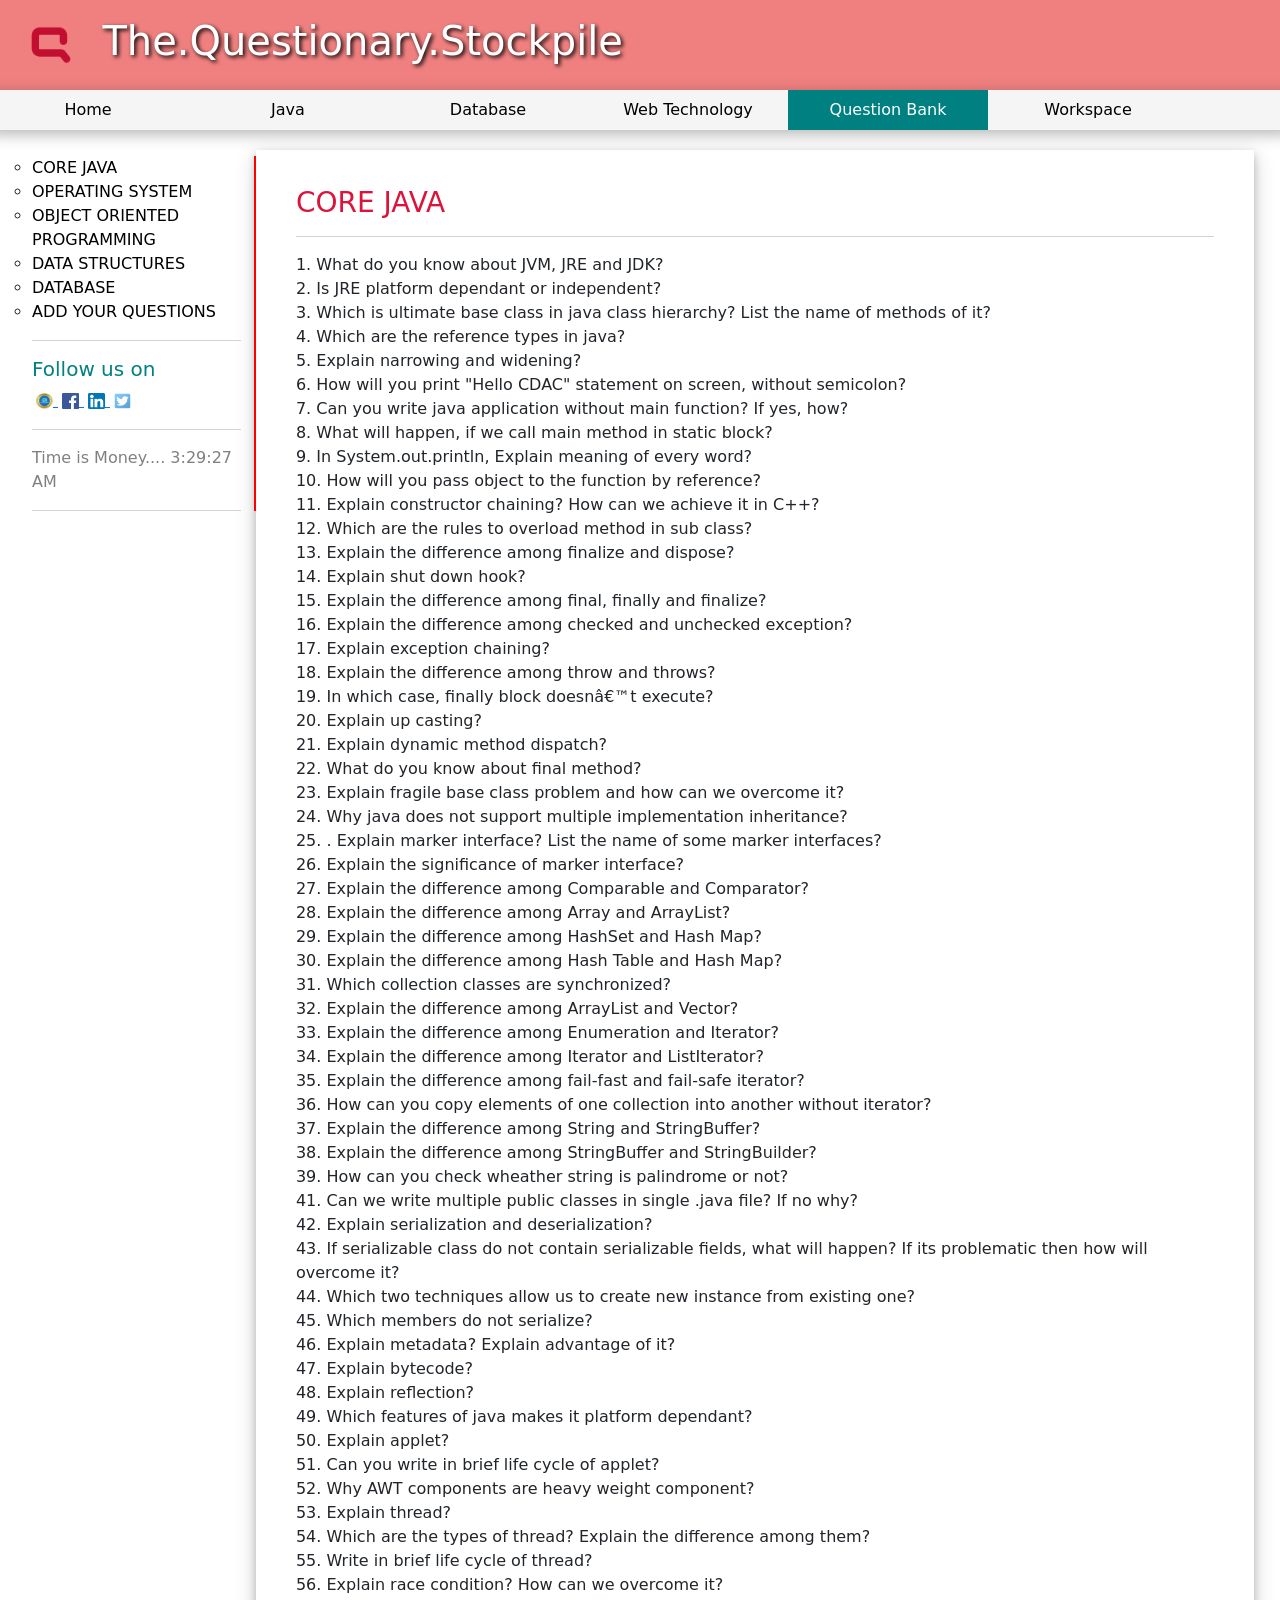
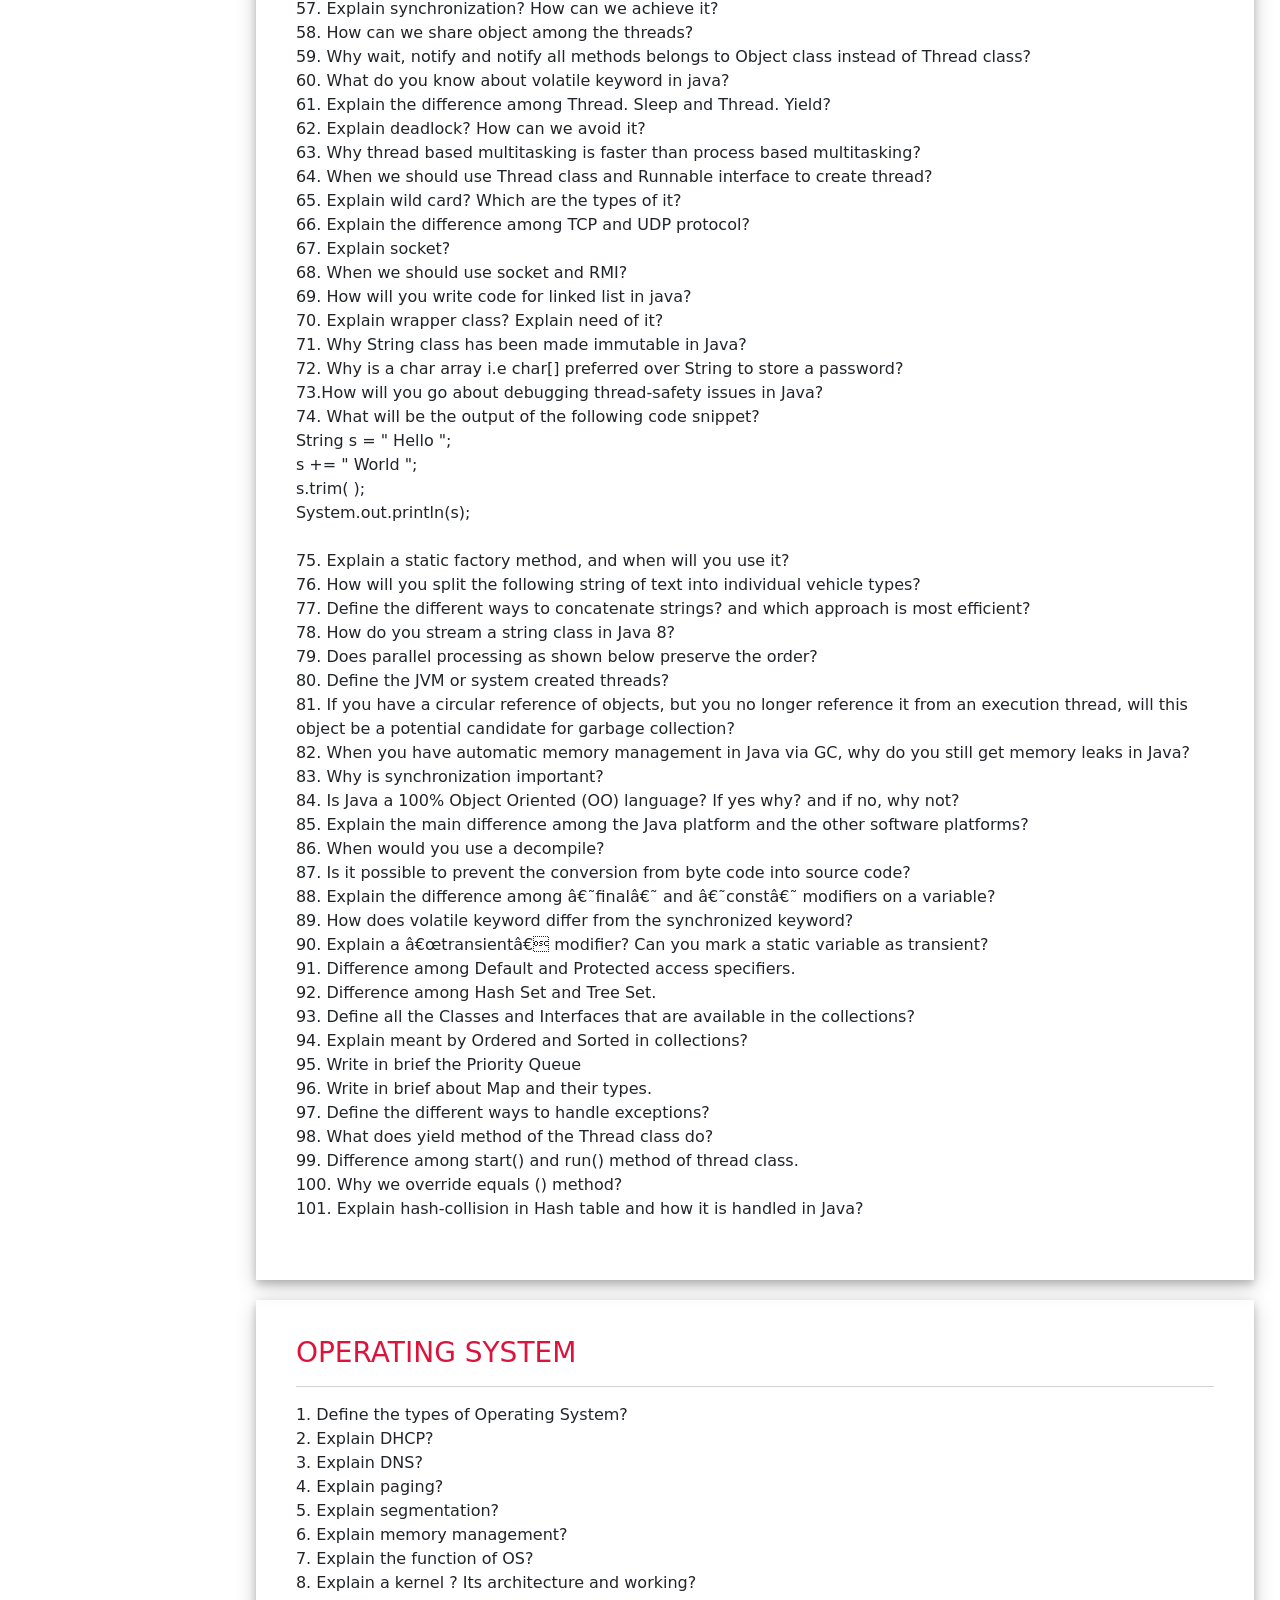
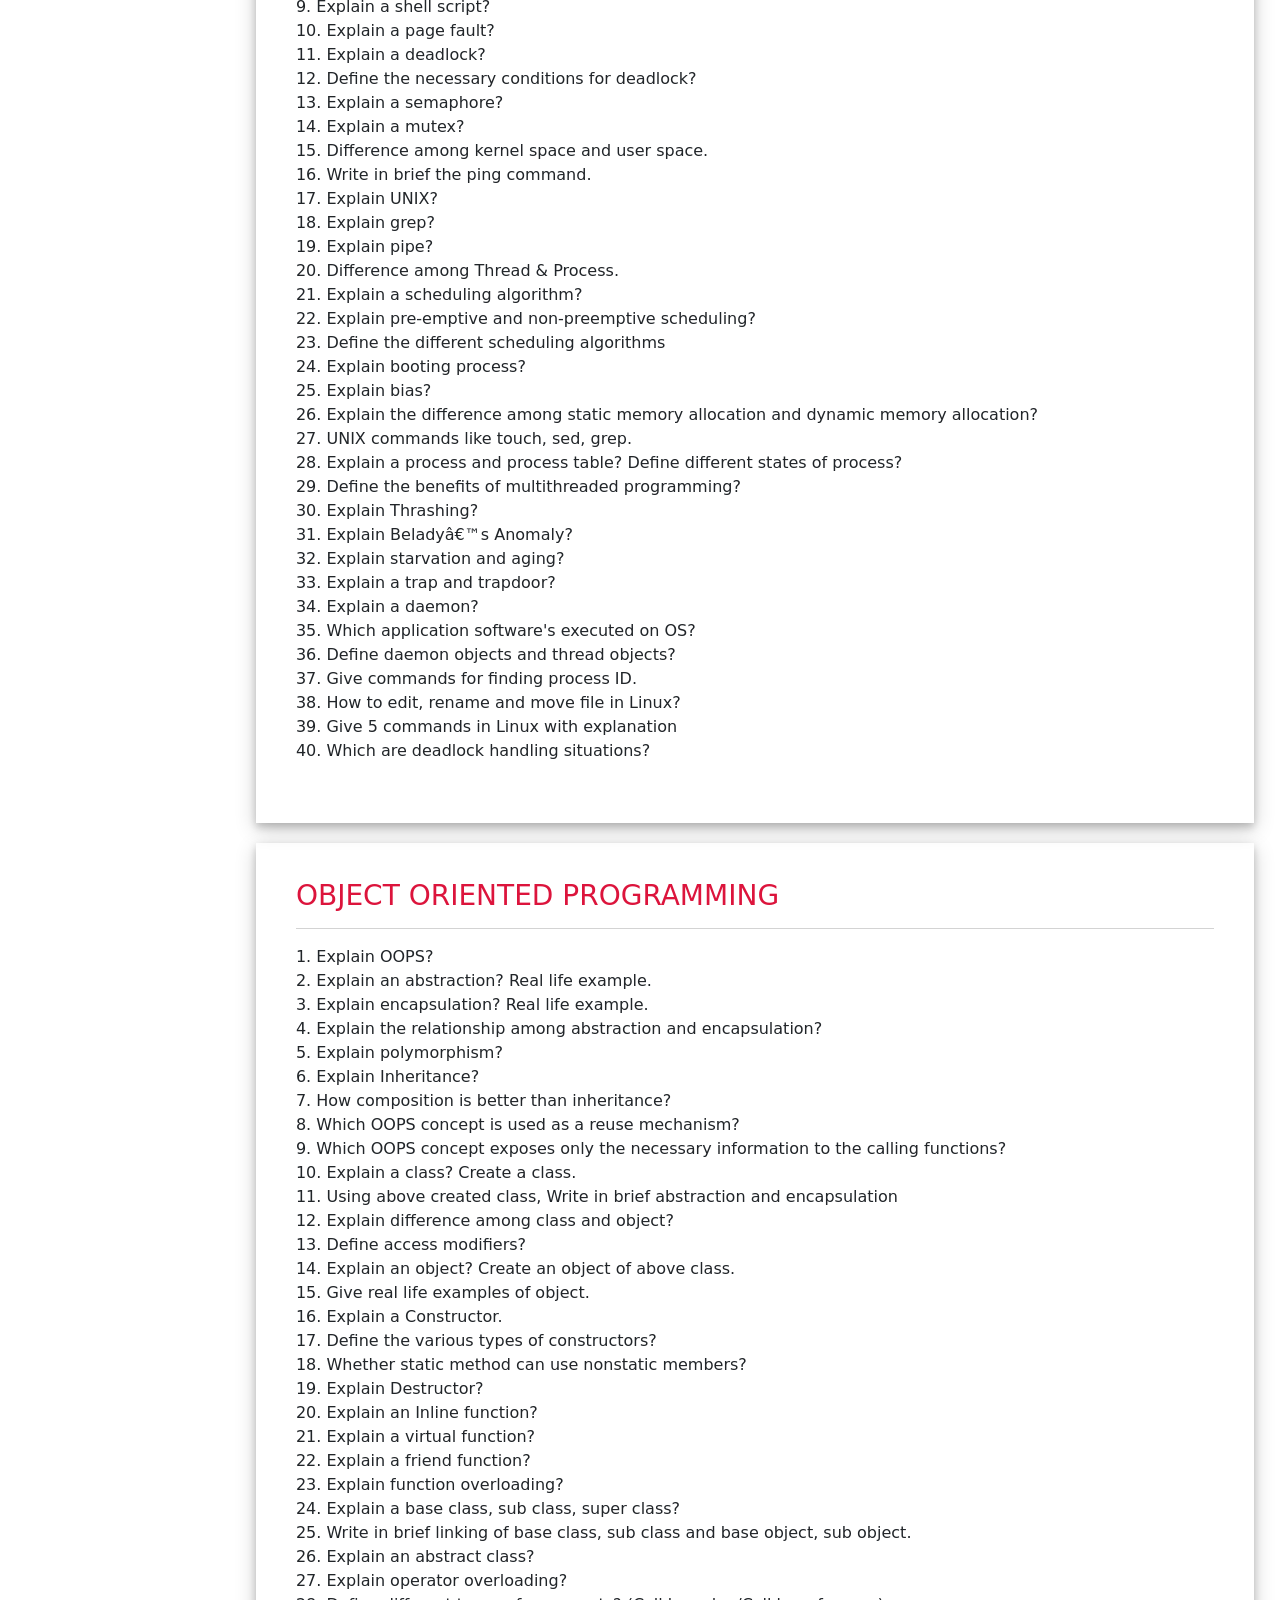
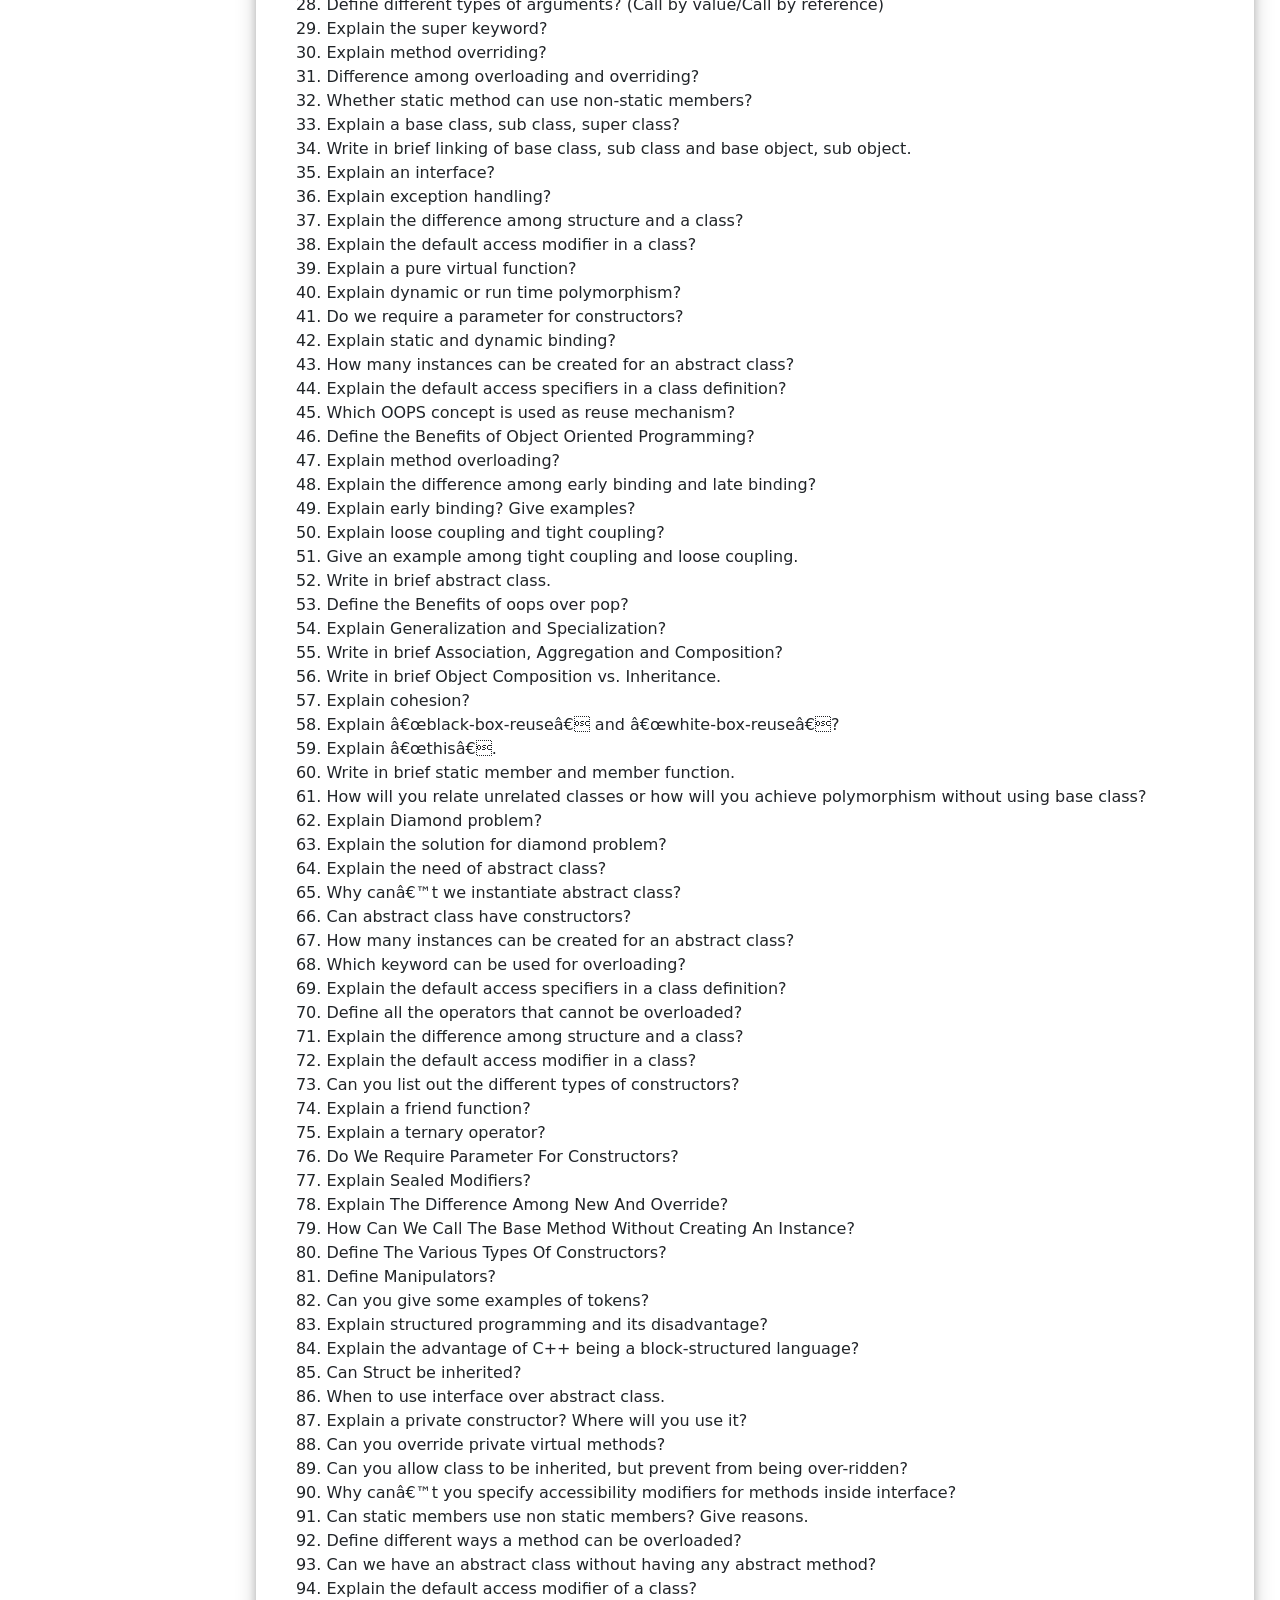
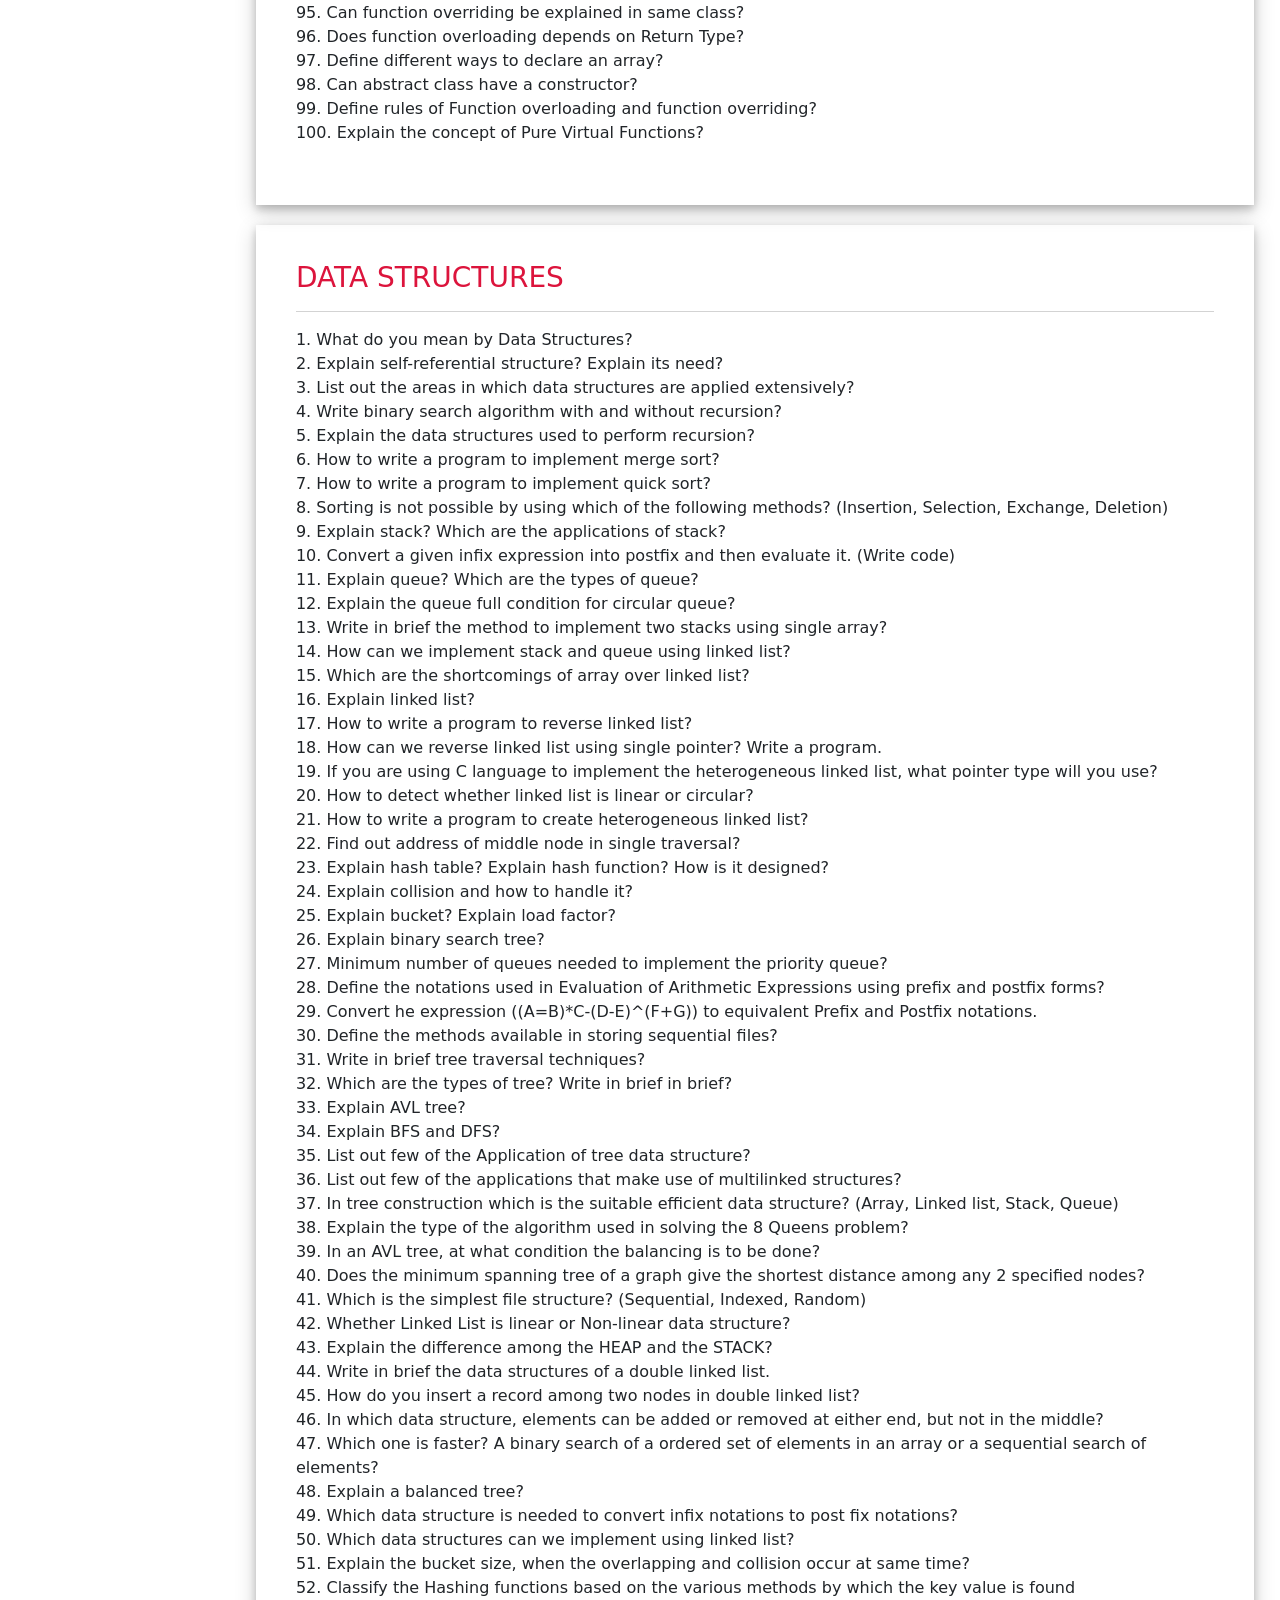
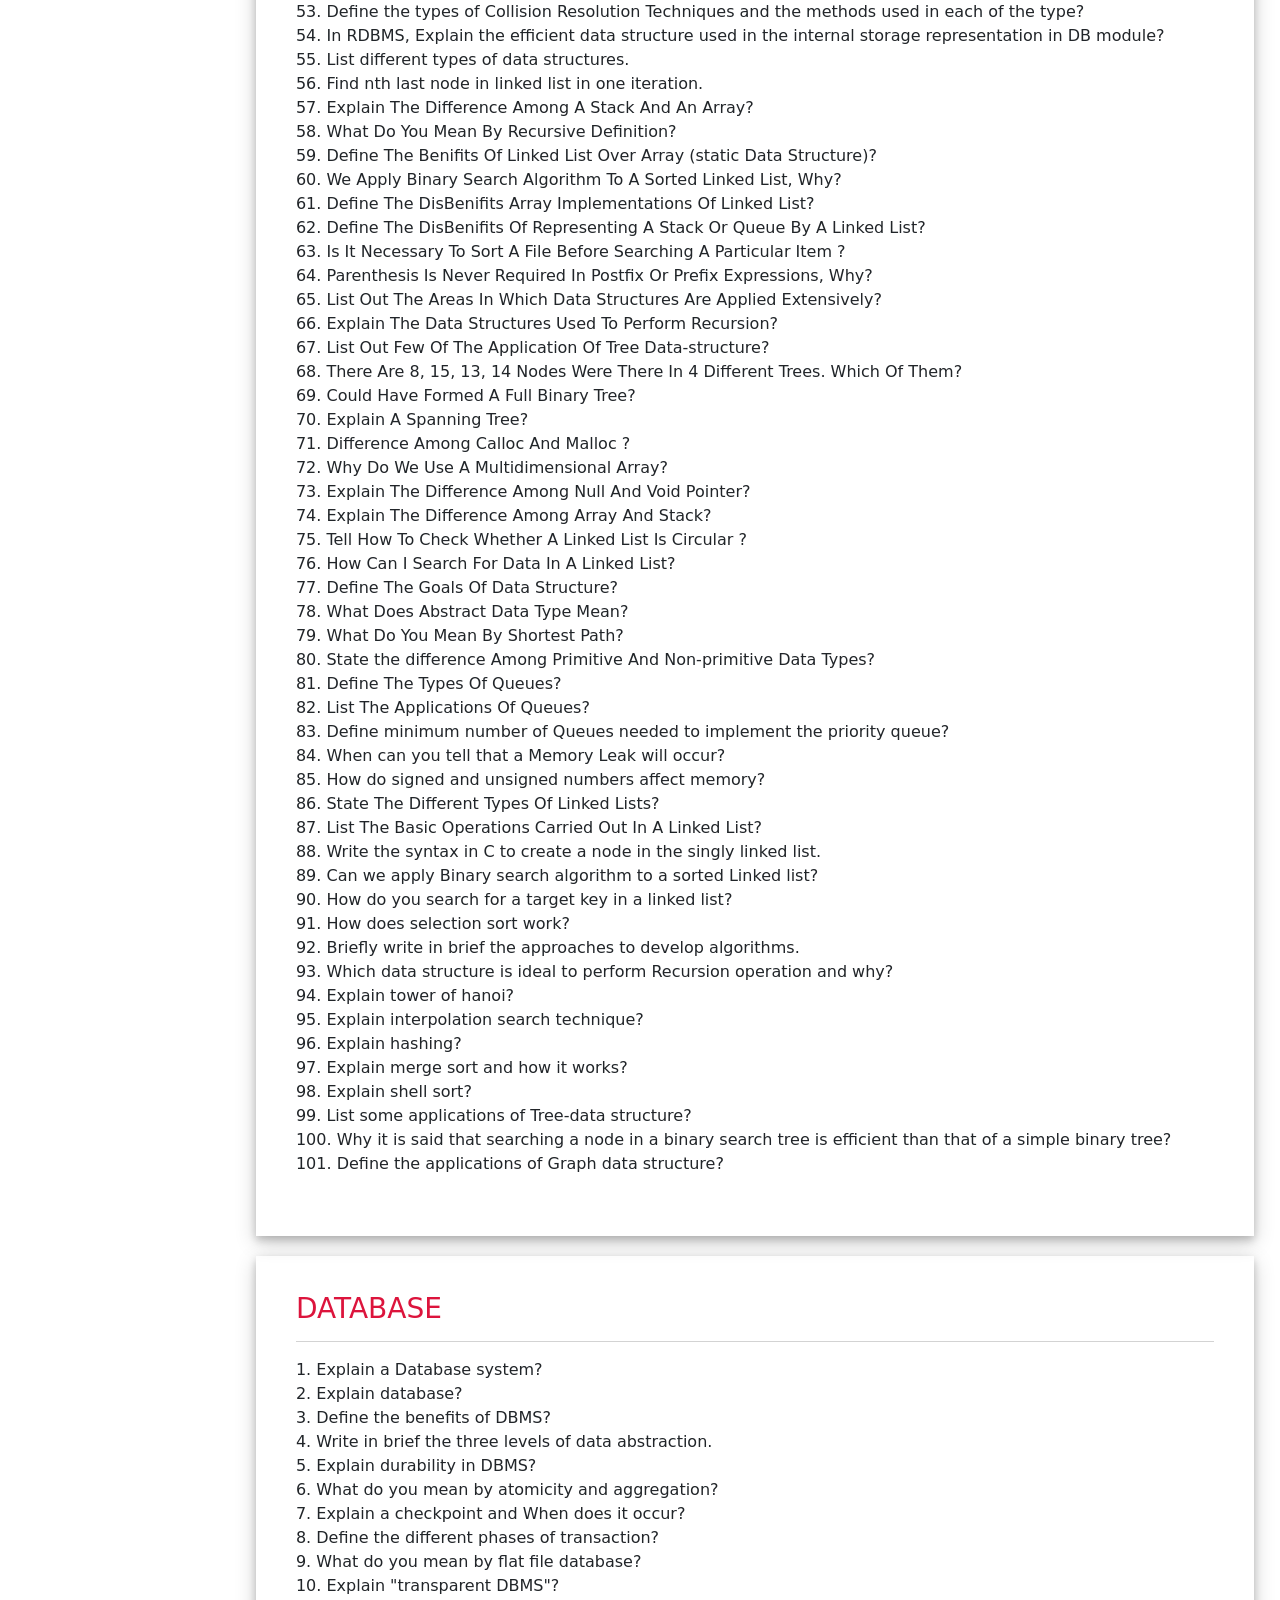
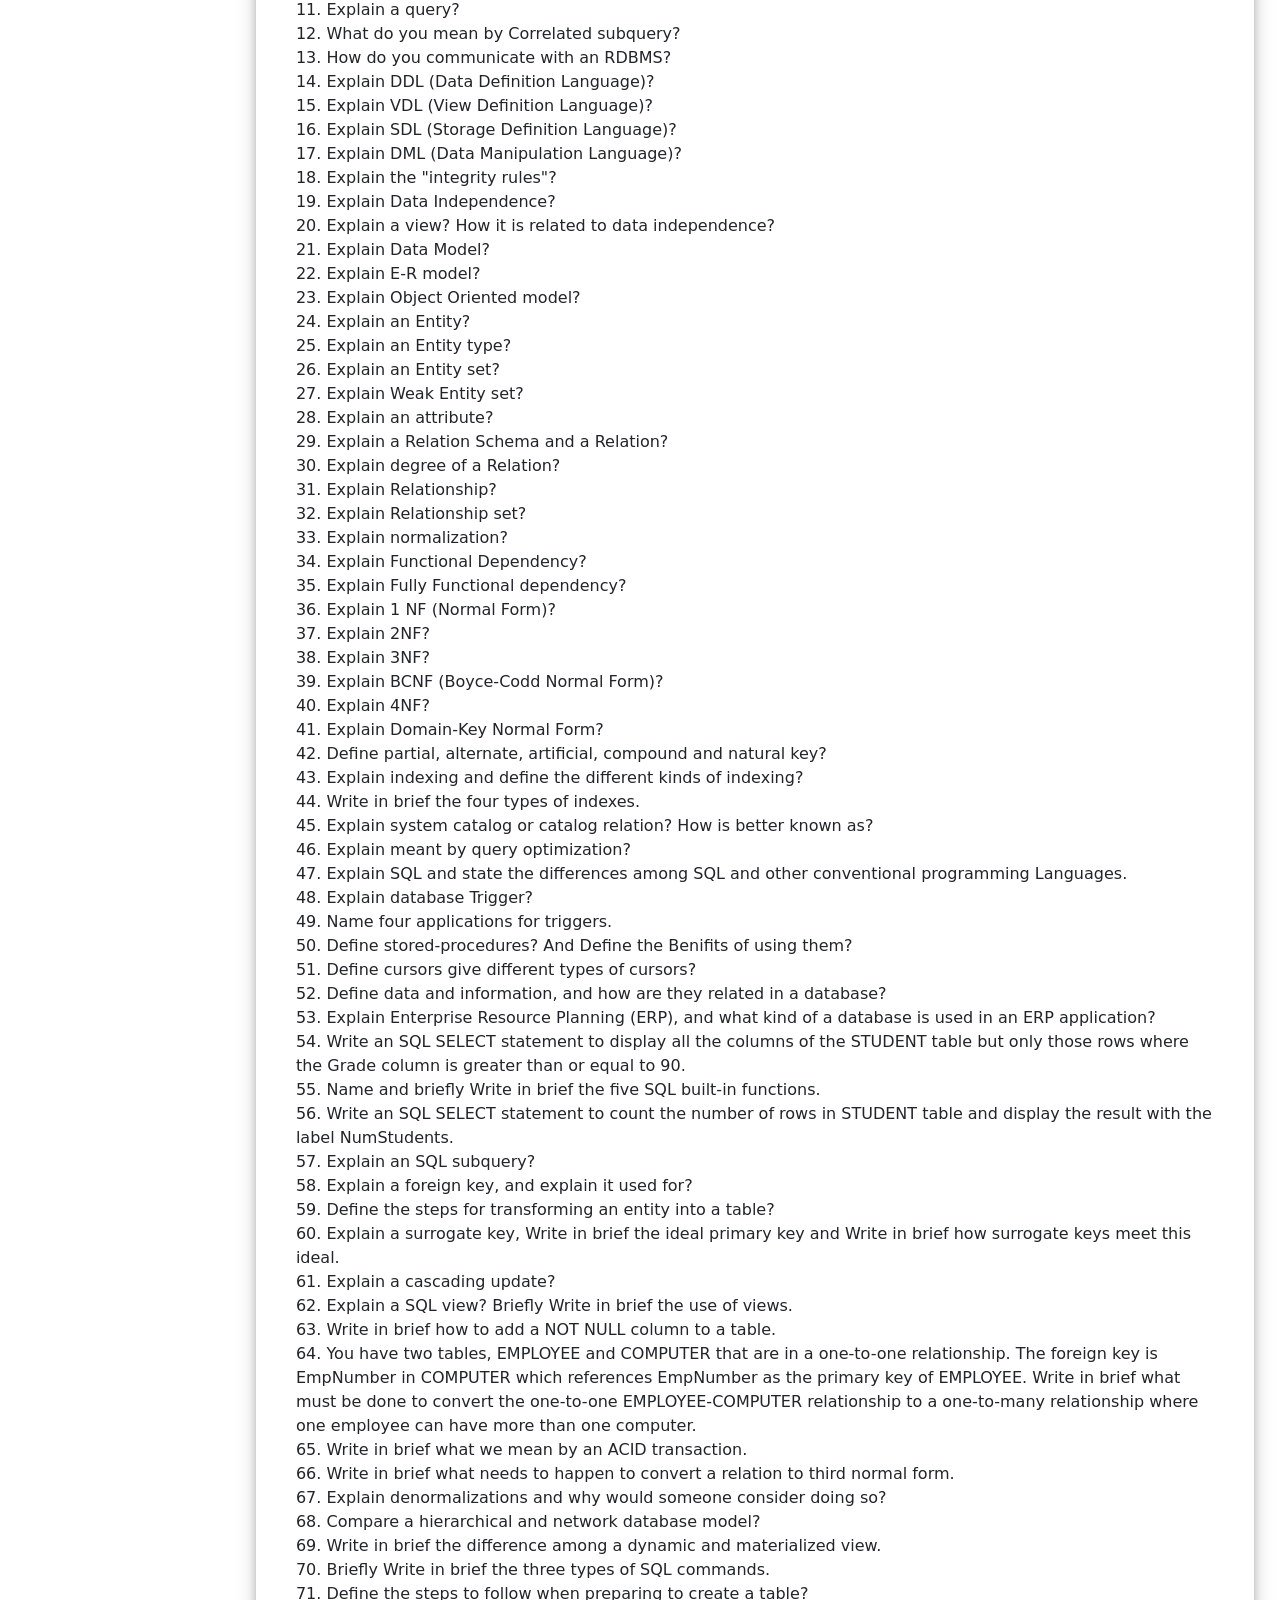
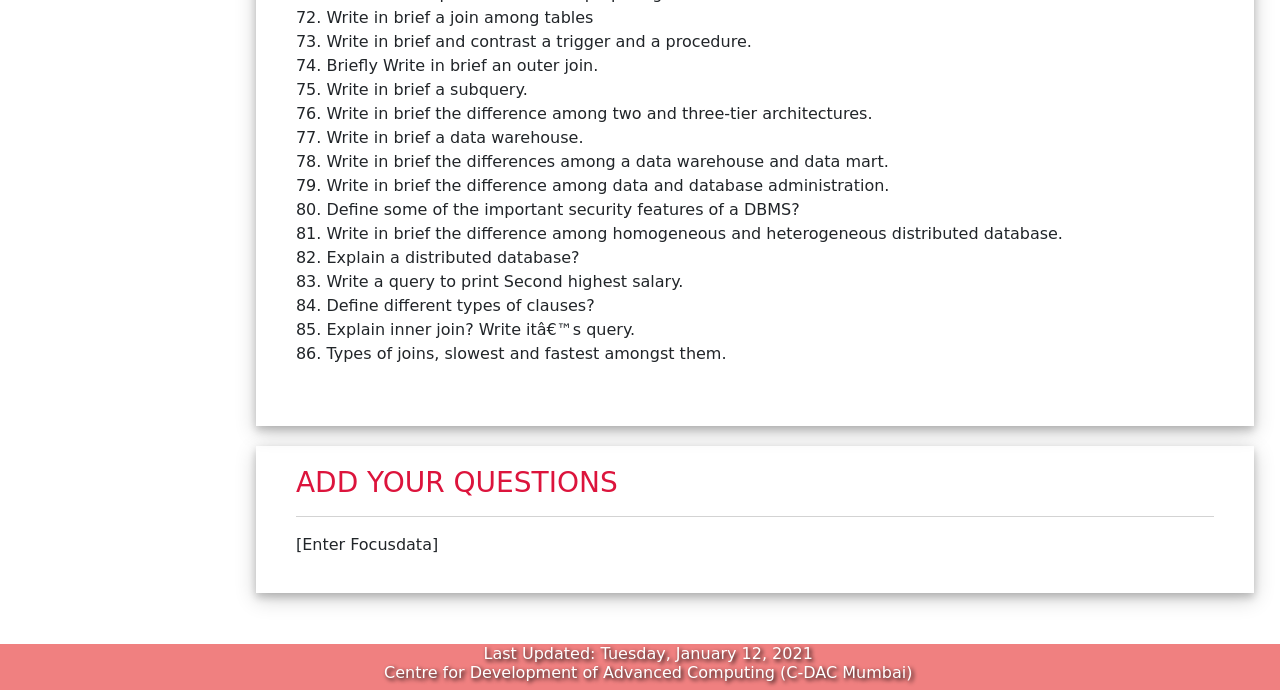
==== commit acfecfe6: "Rename index.html to Question Bank.html" ====
--- a/Question Bank.html
+++ b/Question Bank.html
@@ -563,4 +563,4 @@
         <script src="main.js"></script>
         <script src="editable1.js"></script>
     </body>
-</html>+</html>
